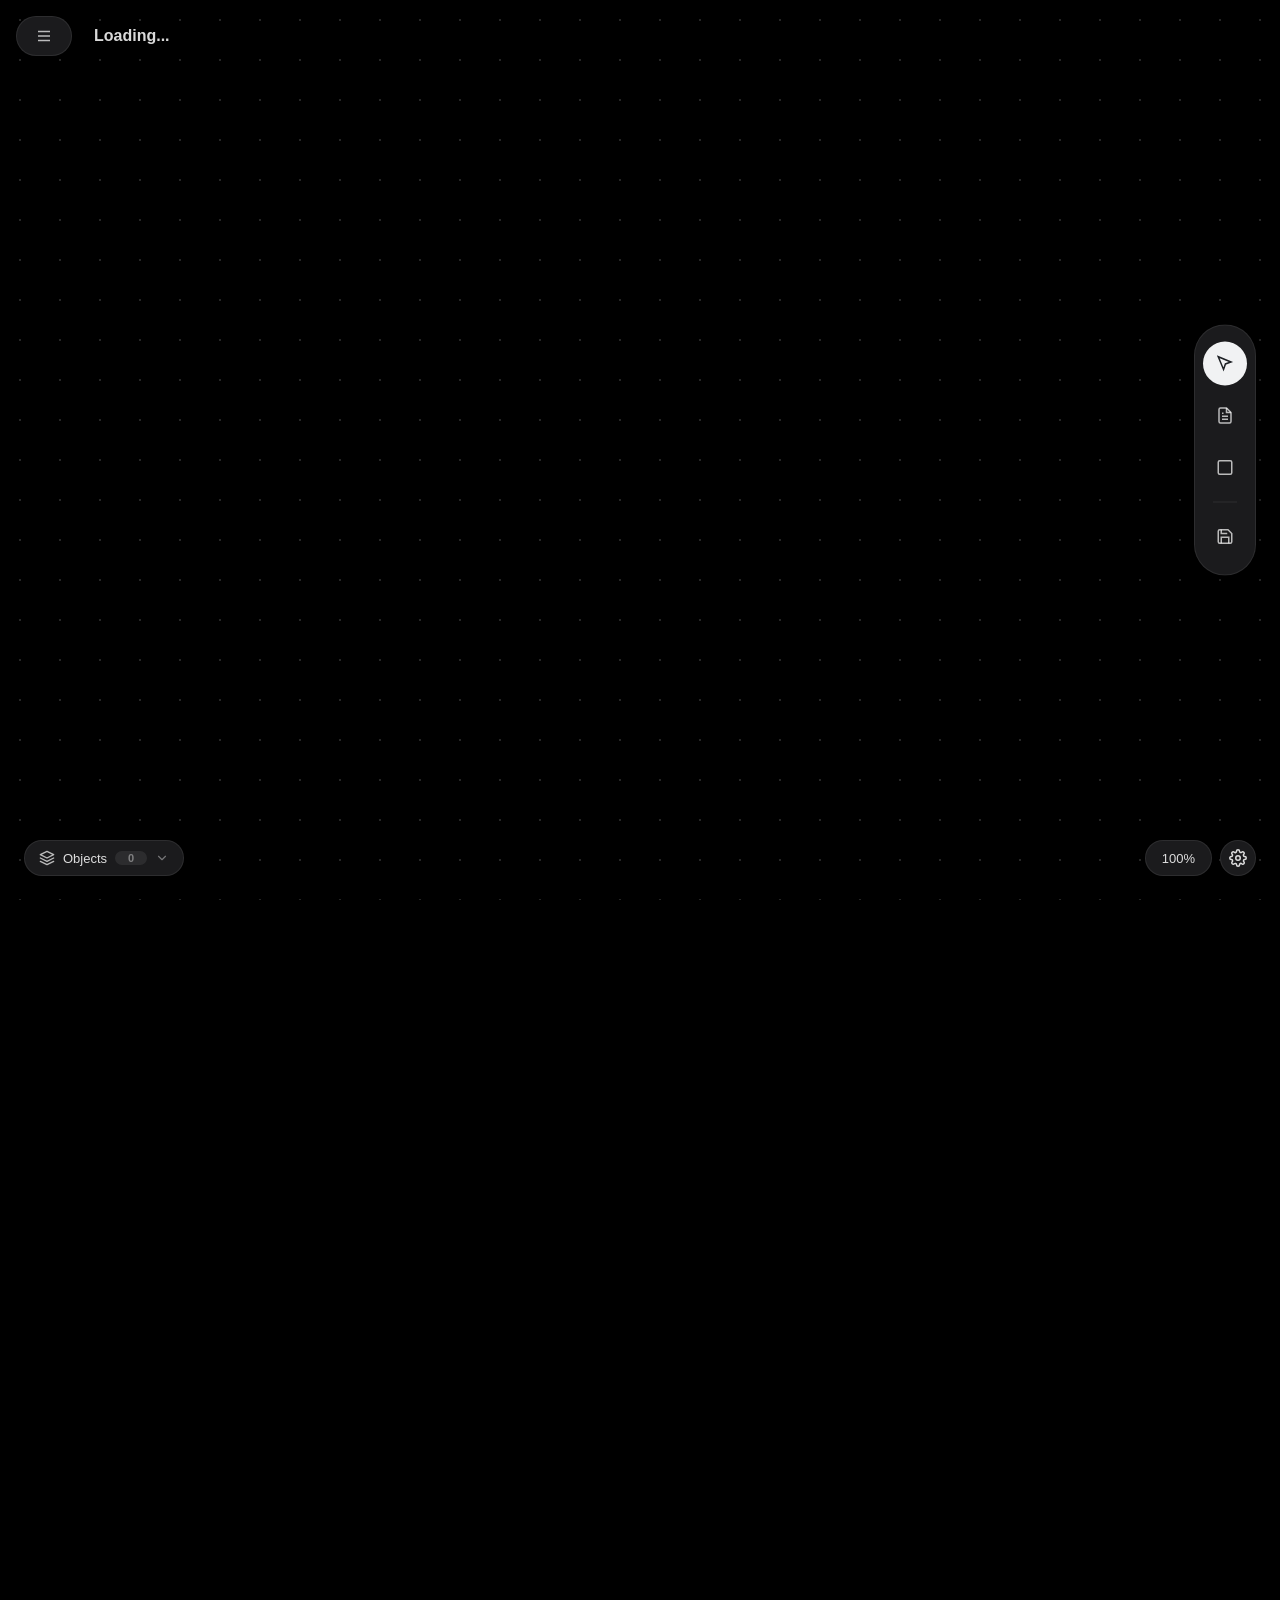
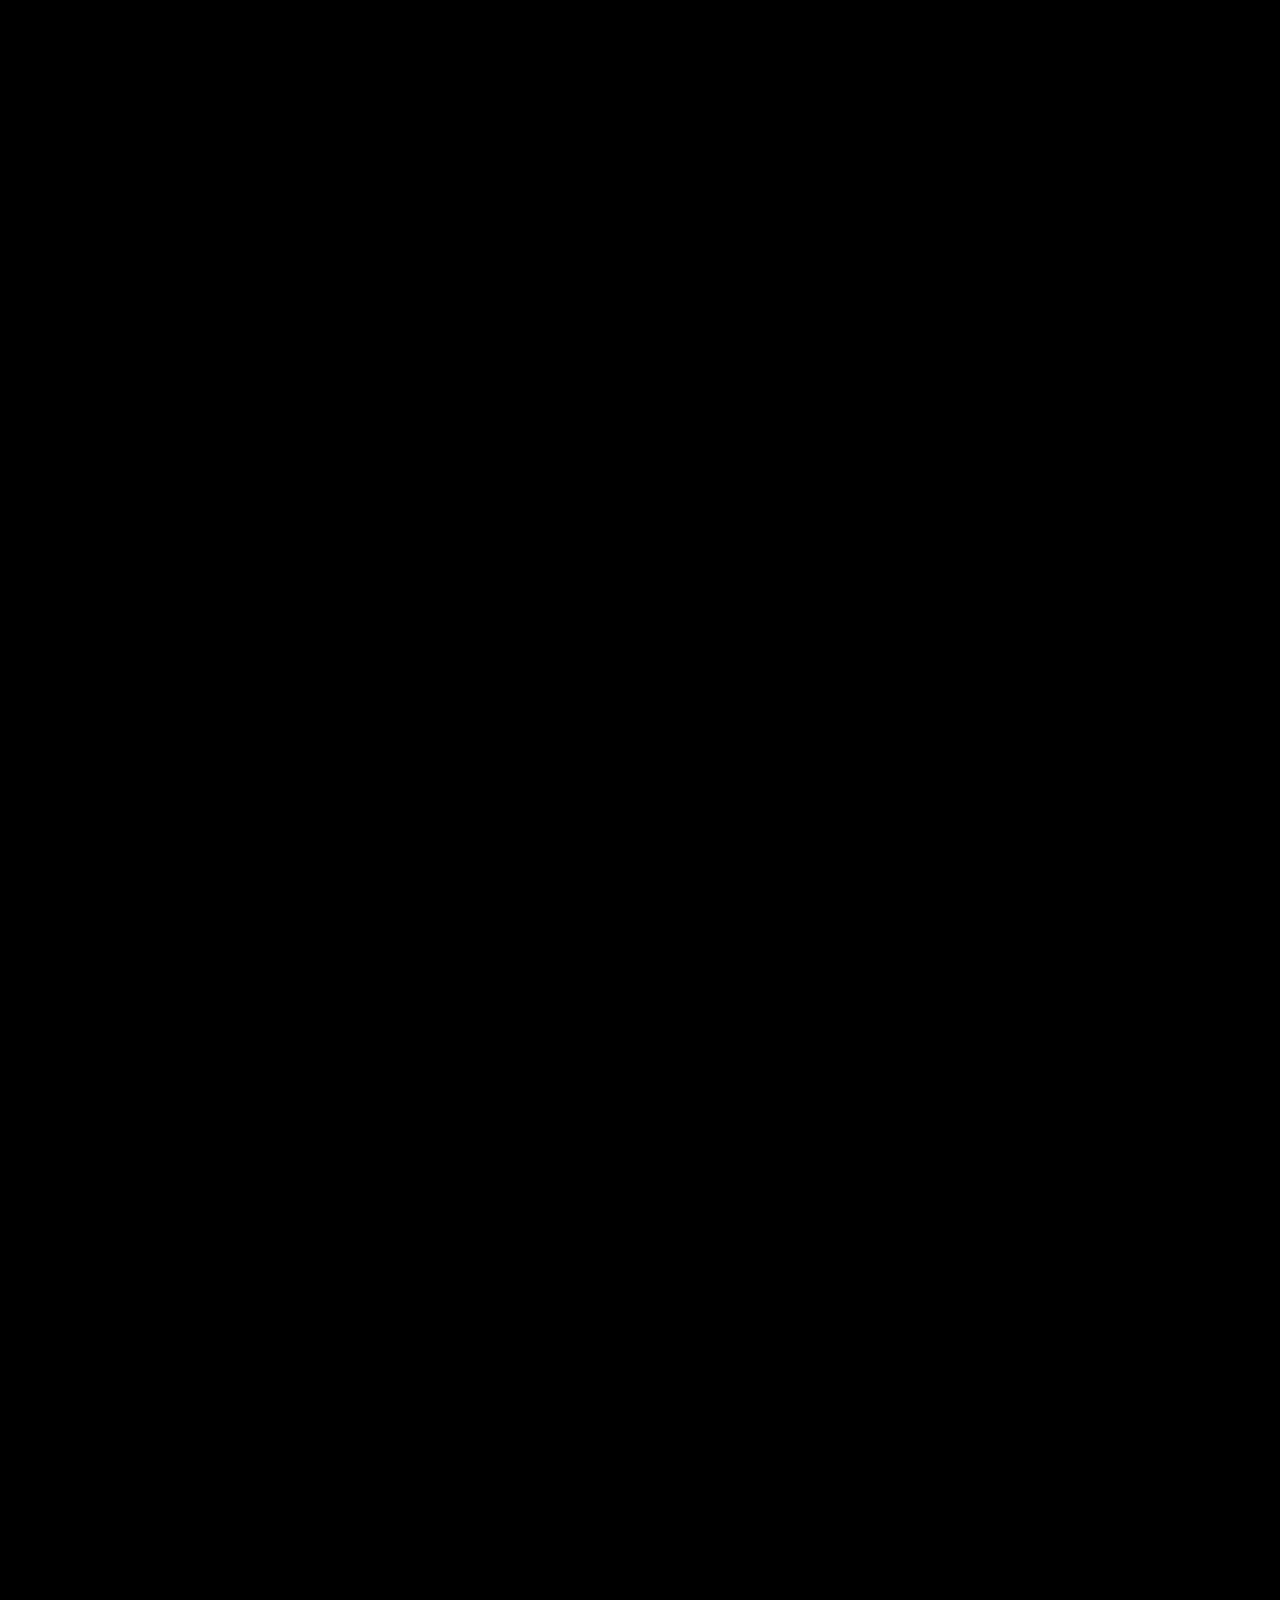
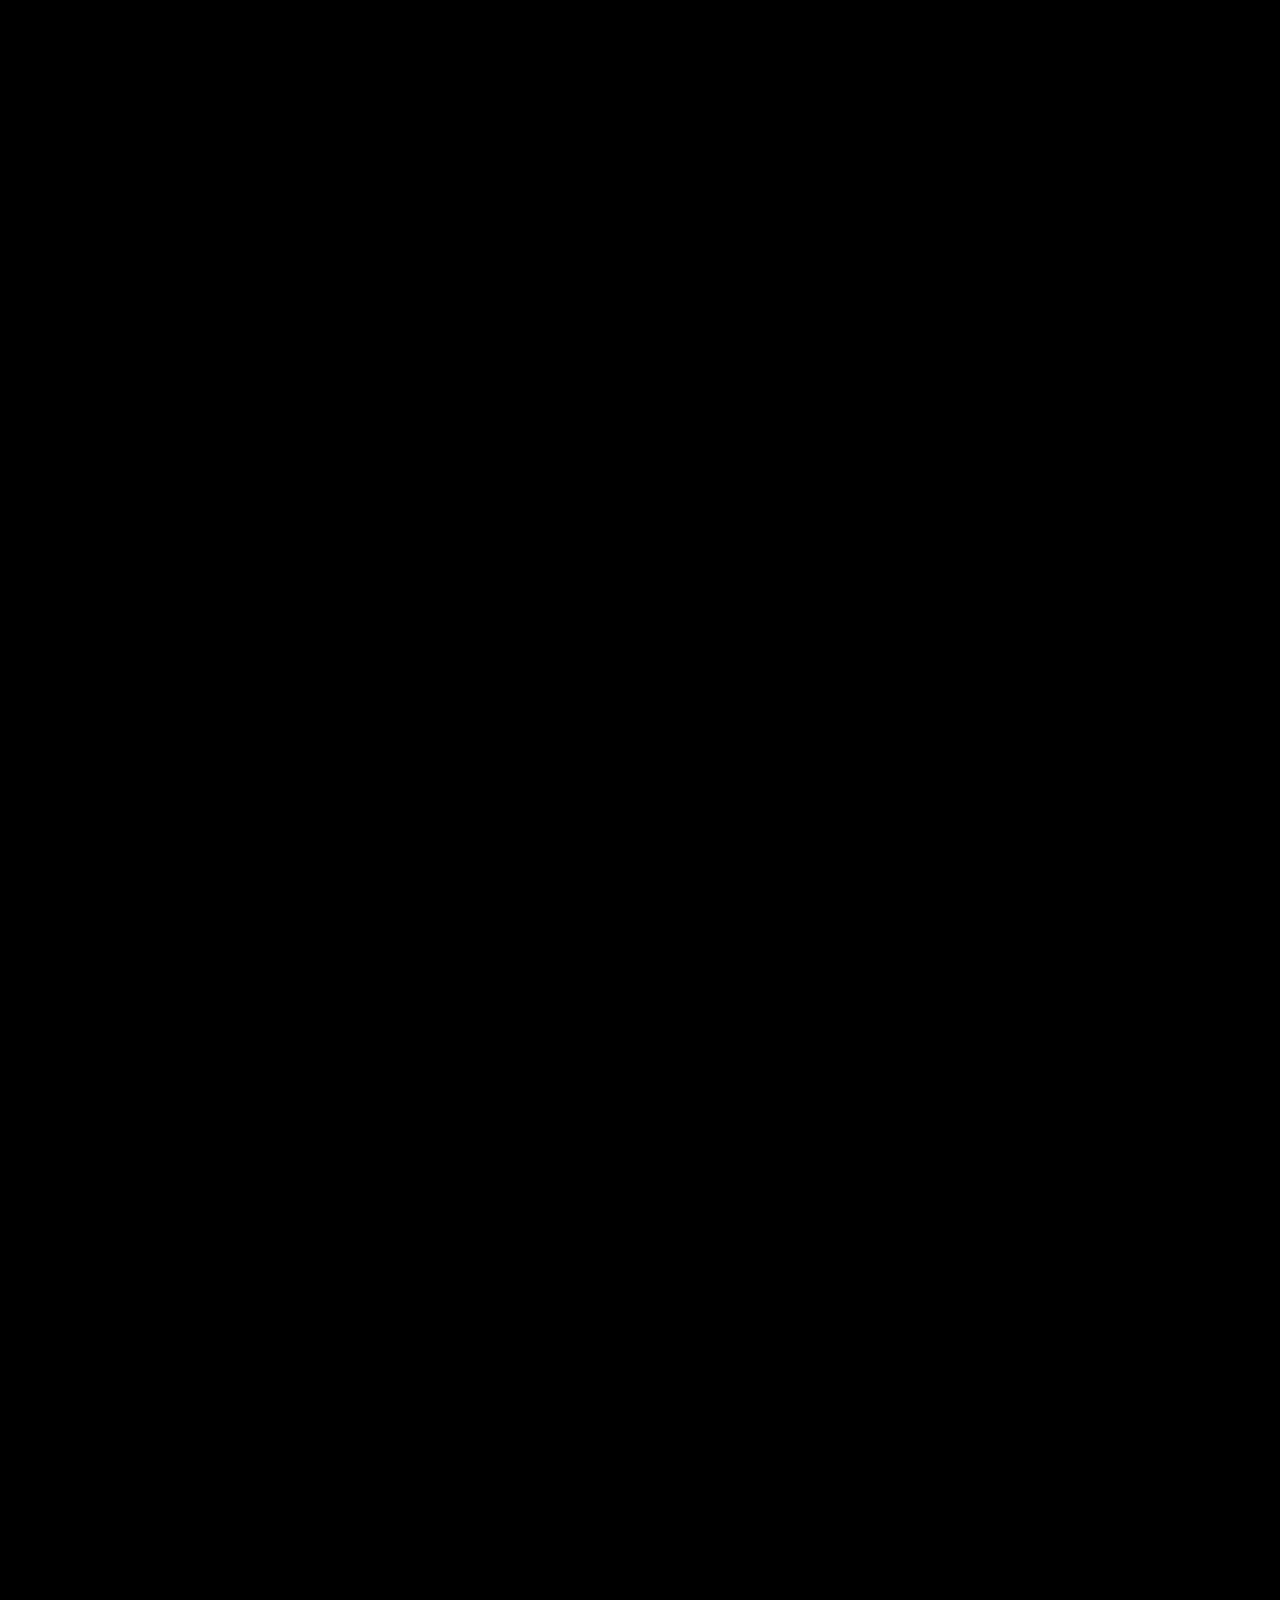
==== client/index.html @ af8af917 "refactor project add server (ps1)" ====
<!DOCTYPE html>
<html lang="en">

<head>
    <meta charset="UTF-8">
    <meta name="viewport" content="width=device-width, initial-scale=1.0">
    <title>Just a board</title>
    <link rel="stylesheet" href="css/tokens.css">
    <link rel="stylesheet" href="css/base.css">
    <link rel="stylesheet" href="css/widgets.css">
    <link rel="stylesheet" href="css/toolbar.css">
    <link rel="stylesheet" href="css/sidebar.css">
    <link rel="stylesheet" href="css/bottombar.css">
    <link rel="stylesheet" href="css/objectlist.css">
</head>

<body>
    <div id="viewport">
        <div id="world"></div>
    </div>
    <script type="module" src="app/main.js"></script>
</body>

</html>
---- client/css/tokens.css ----
/* ============================
   DESIGN TOKENS
   Hệ màu HSL thống nhất toàn dự án.
   ============================ */

:root {
  /* --- Semantic Tokens (Dark - Default) --- */
  --color-bg: hsl(0, 0%, 0%);
  --color-surface: hsl(240, 5%, 11%);
  --color-border: hsla(0, 0%, 100%, 0.08);
  --color-text: hsla(0, 0%, 100%, 0.85);
  --color-text-muted: hsla(0, 0%, 100%, 0.4);
  --color-icon: hsla(0, 0%, 100%, 0.7);
  --color-hover: hsla(0, 0%, 100%, 0.08);
  --color-active: hsl(210, 6%, 95%);
  --color-active-fg: hsl(210, 11%, 13%);
  --color-accent: hsl(217, 89%, 61%);
  --color-danger: hsl(0, 100%, 66%);
  --grid-dot: hsla(0, 0%, 100%, 0.15);
}

[data-theme="light"] {
  --color-bg: hsl(210, 17%, 98%);
  --color-surface: hsla(0, 0%, 100%, 0.95);
  --color-border: hsla(0, 0%, 0%, 0.08);
  --color-text: hsl(210, 11%, 13%);
  --color-text-muted: hsla(0, 0%, 0%, 0.35);
  --color-icon: hsl(213, 5%, 39%);
  --color-hover: hsla(0, 0%, 0%, 0.05);
  --color-active: hsl(210, 11%, 13%);
  --color-active-fg: hsl(0, 0%, 100%);
  --color-accent: hsl(217, 89%, 61%);
  --color-danger: hsl(0, 100%, 66%);
  --grid-dot: hsla(0, 0%, 0%, 0.15);
}
---- client/css/base.css ----
/* ============================
   BASE — Reset, Layout, Viewport
   ============================ */

body,
html {
  margin: 0;
  padding: 0;
  width: 100%;
  height: 100%;
  overflow: hidden;
  background-color: var(--color-bg);
  font-family: -apple-system, BlinkMacSystemFont, "Segoe UI", sans-serif;
}

#viewport {
  width: 100vw;
  height: 100vh;
  position: relative;
  cursor: grab;
}

#viewport:active {
  cursor: grabbing;
}

#world {
  position: absolute;
  top: 0;
  left: 0;
  width: 5000px;
  height: 5000px;
  background-image: radial-gradient(var(--grid-dot) 1px, transparent 1px);
  background-size: 40px 40px;
  transform-origin: 0 0;
  will-change: transform;
}

/* --- Widget chung --- */
.board-object {
  position: absolute;
  will-change: transform;
}

/* --- Cursor Modes --- */
#viewport.mode-create {
  cursor: crosshair;
}
#viewport.mode-create:active {
  cursor: crosshair;
}
---- client/css/widgets.css ----
/* ============================
   WIDGETS — Note, Image, Shape
   ============================ */

.note-widget {
  padding: 15px;
  background: var(--color-surface);
  color: var(--color-text);
  border: 1px solid var(--color-border);
  box-shadow: 2px 2px 10px rgba(0, 0, 0, 0.1);
}

.image-widget {
  box-shadow: 2px 2px 10px rgba(0, 0, 0, 0.1);
}

.shape-widget {
  width: 200px;
  height: 150px;
  background: hsla(212, 100%, 70%, 0.12);
  border: 2px dashed hsla(212, 100%, 70%, 0.5);
  border-radius: 8px;
  z-index: 0;
}
---- client/css/toolbar.css ----
/* ============================
   HUD — Floating Toolbar
   ============================ */

.toolbar-container {
  position: fixed;
  right: 24px;
  top: 50%;
  transform: translateY(-50%);
  z-index: 9999;
}

.toolbar-panel {
  display: flex;
  flex-direction: column;
  gap: 8px;
  padding: 16px 8px;
  background: var(--color-surface);
  border: 1px solid var(--color-border);
  border-radius: 40px;
  box-shadow: 0 4px 24px rgba(0, 0, 0, 0.4);
}

.toolbar-divider {
  width: 24px;
  height: 1px;
  background: var(--color-border);
  margin: 4px auto;
}

.tool-btn {
  position: relative;
  width: 44px;
  height: 44px;
  border-radius: 50%;
  border: none;
  background: transparent;
  color: var(--color-icon);
  cursor: pointer;
  display: flex;
  align-items: center;
  justify-content: center;
  transition: all 0.15s ease;
}
.tool-btn:hover {
  background: var(--color-hover);
  color: var(--color-text);
}
.tool-btn.active {
  background: var(--color-active);
  color: var(--color-active-fg);
}

/* --- Tooltip --- */
.tool-tooltip {
  position: absolute;
  right: calc(100% + 14px);
  top: 50%;
  transform: translateY(-50%) scale(0.9);
  padding: 6px 10px;
  background: var(--color-surface);
  border: 1px solid var(--color-border);
  border-radius: 6px;
  color: var(--color-text);
  font-size: 13px;
  white-space: nowrap;
  opacity: 0;
  pointer-events: none;
  transition: all 0.15s cubic-bezier(0.4, 0, 0.2, 1);
  box-shadow: 0 4px 12px rgba(0, 0, 0, 0.5);
  display: flex;
  align-items: center;
  gap: 6px;
}

.tool-tooltip::after {
  content: "";
  position: absolute;
  right: -5px;
  top: 50%;
  transform: translateY(-50%);
  border-width: 5px 0 5px 5px;
  border-style: solid;
  border-color: transparent transparent transparent var(--color-surface);
  z-index: 2;
}
.tool-tooltip::before {
  content: "";
  position: absolute;
  right: -6px;
  top: 50%;
  transform: translateY(-50%);
  border-width: 6px 0 6px 6px;
  border-style: solid;
  border-color: transparent transparent transparent var(--color-border);
  z-index: 1;
}

.tool-btn:hover .tool-tooltip {
  opacity: 1;
  transform: translateY(-50%) scale(1);
}

.tool-tooltip span {
  color: var(--color-accent);
  font-weight: 600;
}
---- client/css/sidebar.css ----
/* ============================
   HUD — Top Nav & Sidebar
   ============================ */

.top-nav-container {
  position: fixed;
  top: 16px;
  left: 16px;
  display: flex;
  align-items: center;
  gap: 16px;
  z-index: 9998;
}

.sidebar-toggle-btn {
  width: 56px;
  height: 40px;
  border-radius: 20px;
  background: var(--color-surface);
  border: 1px solid var(--color-border);
  color: var(--color-icon);
  cursor: pointer;
  display: flex;
  align-items: center;
  justify-content: center;
  transition: background 0.15s ease;
}
.sidebar-toggle-btn:hover {
  background: var(--color-hover);
}

/* --- Board Title --- */
.board-title-group {
  display: flex;
  align-items: center;
  gap: 8px;
  position: relative;
}

.board-title-text {
  font-weight: 700;
  font-size: 16px;
  color: var(--color-text);
  cursor: pointer;
  padding: 4px 6px;
  border-radius: 6px;
  transition: background 0.15s ease;
}
.board-title-text:hover {
  background: var(--color-hover);
}

.board-title-input {
  font-weight: 700;
  font-size: 16px;
  color: var(--color-text);
  background: transparent;
  border: none;
  outline: none;
  padding: 4px 6px;
  border-radius: 2px 2px 0 0;
  border-bottom: 2px solid var(--color-accent);
  min-width: 140px;
  width: max-content;
}

.board-rename-btn {
  width: 32px;
  height: 32px;
  border-radius: 50%;
  background: var(--color-surface);
  border: none;
  color: var(--color-icon);
  cursor: pointer;
  display: flex;
  align-items: center;
  justify-content: center;
  opacity: 0;
  pointer-events: none;
  transition: all 0.15s ease;
  position: relative;
}
.board-title-group:hover .board-rename-btn {
  opacity: 1;
  pointer-events: auto;
}
.board-rename-btn:hover {
  background: var(--color-hover);
}

/* --- Rename Tooltip --- */
.rename-tooltip {
  position: absolute;
  top: calc(100% + 8px);
  left: 50%;
  transform: translateX(-50%) translateY(5px);
  background: var(--color-surface);
  border: 1px solid var(--color-border);
  color: var(--color-text);
  padding: 6px 10px;
  border-radius: 6px;
  font-size: 13px;
  white-space: nowrap;
  opacity: 0;
  pointer-events: none;
  transition: all 0.15s ease;
  z-index: 100;
  box-shadow: 0 4px 12px rgba(0, 0, 0, 0.5);
}
.rename-tooltip::after {
  content: "";
  position: absolute;
  top: -5px;
  left: 50%;
  transform: translateX(-50%);
  border-left: 5px solid transparent;
  border-right: 5px solid transparent;
  border-bottom: 5px solid var(--color-surface);
  z-index: 2;
}
.rename-tooltip::before {
  content: "";
  position: absolute;
  top: -6px;
  left: 50%;
  transform: translateX(-50%);
  border-left: 6px solid transparent;
  border-right: 6px solid transparent;
  border-bottom: 6px solid var(--color-border);
  z-index: 1;
}
.board-rename-btn:hover .rename-tooltip {
  opacity: 1;
  transform: translateX(-50%) translateY(0);
}

/* --- Overlay --- */
.sidebar-overlay {
  position: fixed;
  inset: 0;
  z-index: 9999;
  opacity: 0;
  pointer-events: none;
}
.sidebar-overlay.open {
  pointer-events: auto;
}

/* --- Dropdown Panel --- */
.sidebar {
  position: fixed;
  top: 64px;
  left: 16px;
  width: 280px;
  height: auto;
  max-height: calc(100vh - 80px);
  background: var(--color-surface);
  border: 1px solid var(--color-border);
  border-radius: 12px;
  z-index: 10000;
  transform: scale(0.95);
  transform-origin: top left;
  opacity: 0;
  pointer-events: none;
  transition:
    transform 0.15s ease-out,
    opacity 0.15s ease-out;
  box-sizing: border-box;
  overflow-y: auto;
  display: flex;
  flex-direction: column;
  padding: 8px;
  box-shadow: 0 8px 32px rgba(0, 0, 0, 0.5);
}
.sidebar.open {
  transform: scale(1);
  opacity: 1;
  pointer-events: auto;
}

/* --- Create Button --- */
.sidebar-create-btn {
  display: flex;
  align-items: center;
  gap: 12px;
  padding: 10px 12px;
  background: transparent;
  color: var(--color-text);
  border: none;
  border-radius: 8px;
  cursor: pointer;
  font-size: 14px;
  transition: all 0.15s ease;
  text-align: left;
}
.sidebar-create-btn:hover {
  background: var(--color-hover);
}
.sidebar-create-btn svg {
  color: var(--color-icon);
}

.sidebar-divider-horiz {
  height: 1px;
  background: var(--color-border);
  margin: 6px 8px;
}

/* --- Board List --- */
.board-list {
  display: flex;
  flex-direction: column;
}

.board-item {
  display: flex;
  align-items: center;
  justify-content: space-between;
  padding: 10px 12px;
  border-radius: 8px;
  cursor: pointer;
  transition: background 0.15s ease;
}
.board-item:hover {
  background: var(--color-hover);
}
.board-item.active {
  background: hsla(0, 0%, 100%, 0.1);
}

.board-item-info {
  display: flex;
  align-items: center;
  gap: 12px;
  min-width: 0;
  flex: 1;
}
.board-icon {
  color: var(--color-text-muted);
  display: flex;
}
.board-item.active .board-icon {
  color: var(--color-text);
}

.board-name {
  font-size: 14px;
  color: var(--color-text);
  white-space: nowrap;
  overflow: hidden;
  text-overflow: ellipsis;
}
.board-item.active .board-name {
  font-weight: 600;
}

.board-delete {
  width: 28px;
  height: 28px;
  border: none;
  background: transparent;
  color: var(--color-text-muted);
  cursor: pointer;
  border-radius: 6px;
  display: flex;
  align-items: center;
  justify-content: center;
  opacity: 0;
  transition: all 0.15s ease;
  flex-shrink: 0;
}
.board-item:hover .board-delete {
  opacity: 1;
}
.board-delete:hover {
  background: hsla(0, 100%, 66%, 0.15);
  color: var(--color-danger);
}
---- client/css/bottombar.css ----
/* ============================
   HUD — Bottom Controls
   ============================ */

.bottom-controls {
  position: fixed;
  bottom: 24px;
  right: 24px;
  display: flex;
  align-items: center;
  gap: 8px;
  z-index: 9998;
}

.bottom-btn {
  height: 36px;
  padding: 0 16px;
  border-radius: 18px;
  background: var(--color-surface);
  border: 1px solid var(--color-border);
  color: var(--color-text);
  font-size: 13px;
  font-weight: 500;
  display: flex;
  align-items: center;
  justify-content: center;
  cursor: pointer;
  transition: all 0.15s ease;
  box-shadow: 0 4px 12px rgba(0, 0, 0, 0.15);
}
.bottom-btn.icon-only {
  width: 36px;
  padding: 0;
}
.bottom-btn:hover {
  background: var(--color-hover);
}

/* --- Zoom Dropdown --- */
.zoom-dropdown {
  position: absolute;
  bottom: calc(100% + 12px);
  right: 0;
  width: max-content;
  min-width: 140px;
  background: var(--color-surface);
  border: 1px solid var(--color-border);
  border-radius: 12px;
  padding: 8px;
  box-shadow: 0 8px 32px rgba(0, 0, 0, 0.3);
  display: flex;
  flex-direction: column;
  opacity: 0;
  pointer-events: none;
  transform: translateY(10px) scale(0.95);
  transform-origin: bottom right;
  transition: all 0.15s ease;
}
.zoom-dropdown.open {
  opacity: 1;
  pointer-events: auto;
  transform: translateY(0) scale(1);
}

.zoom-item {
  display: flex;
  align-items: center;
  justify-content: flex-start;
  padding: 8px 12px;
  border-radius: 6px;
  color: var(--color-text);
  font-size: 13px;
  cursor: pointer;
  transition: background 0.15s ease;
}
.zoom-item:hover {
  background: var(--color-hover);
}

/* --- Settings Dropdown --- */
.settings-dropdown {
  position: absolute;
  bottom: calc(100% + 12px);
  right: 0;
  width: 260px;
  background: var(--color-surface);
  border: 1px solid var(--color-border);
  border-radius: 12px;
  padding: 16px;
  box-shadow: 0 8px 32px rgba(0, 0, 0, 0.3);
  display: flex;
  flex-direction: column;
  gap: 16px;
  opacity: 0;
  pointer-events: none;
  transform: translateY(10px) scale(0.95);
  transform-origin: bottom right;
  transition: all 0.15s ease;
  z-index: 10000;
}
.settings-dropdown.open {
  opacity: 1;
  pointer-events: auto;
  transform: translateY(0) scale(1);
}

.settings-header {
  font-size: 14px;
  font-weight: 600;
  color: var(--color-text);
  padding-bottom: 8px;
  border-bottom: 1px solid var(--color-border);
}

/* --- Settings Row --- */
.settings-row {
  display: flex;
  align-items: center;
  justify-content: space-between;
  gap: 12px;
}
.settings-row label {
  font-size: 13px;
  color: var(--color-text);
  cursor: pointer;
  flex: 1;
}

/* --- Toggle Switch --- */
.settings-toggle {
  position: relative;
  display: inline-block;
  width: 36px !important;
  height: 20px;
  flex: 0 0 36px !important;
  margin-left: auto;
}
.settings-toggle input {
  opacity: 0;
  width: 0;
  height: 0;
}
.toggle-slider {
  position: absolute;
  cursor: pointer;
  inset: 0;
  background-color: var(--color-border);
  transition: 0.2s;
  border-radius: 20px;
}
.toggle-slider::before {
  position: absolute;
  content: "";
  height: 14px;
  width: 14px;
  left: 3px;
  bottom: 3px;
  background-color: var(--color-text);
  transition: 0.2s;
  border-radius: 50%;
}
.settings-toggle input:checked + .toggle-slider {
  background-color: var(--color-accent);
}
.settings-toggle input:checked + .toggle-slider::before {
  transform: translateX(16px);
  background-color: #fff;
}

/* --- Range Slider --- */
.settings-control-group {
  display: flex;
  flex-direction: column;
  gap: 6px;
  transition: opacity 0.2s ease;
}
.settings-control-group.disabled {
  opacity: 0.35;
  pointer-events: none;
}
.settings-control-header {
  display: flex;
  justify-content: space-between;
  font-size: 12px;
  color: var(--color-text-muted);
}
.settings-slider {
  -webkit-appearance: none;
  width: 100%;
  height: 4px;
  border-radius: 2px;
  background: var(--color-border);
  outline: none;
}
.settings-slider::-webkit-slider-thumb {
  -webkit-appearance: none;
  appearance: none;
  width: 12px;
  height: 12px;
  border-radius: 50%;
  background: var(--color-accent);
  cursor: pointer;
}
.settings-slider::-moz-range-thumb {
  width: 12px;
  height: 12px;
  border-radius: 50%;
  background: var(--color-accent);
  cursor: pointer;
  border: none;
}

/* --- Hide Grid --- */
#world.hide-grid {
  background-image: none !important;
}
---- client/css/objectlist.css ----
/* ============================
   HUD — Object List
   ============================ */

/* --- Container --- */
.objlist {
  position: fixed;
  bottom: 24px;
  left: 24px;
  z-index: 9998;
  display: flex;
  flex-direction: column;
  align-items: flex-start;
}

/* --- Trigger Button (pill) --- */
.objlist-trigger {
  display: flex;
  align-items: center;
  gap: 8px;
  height: 36px;
  padding: 0 14px;
  border-radius: 18px;
  background: var(--color-surface);
  border: 1px solid var(--color-border);
  color: var(--color-text);
  font-size: 13px;
  font-weight: 500;
  cursor: pointer;
  transition: all 0.15s ease;
  box-shadow: 0 4px 12px rgba(0, 0, 0, 0.15);
}
.objlist-trigger:hover {
  background: var(--color-hover);
}
.objlist-trigger-icon {
  display: flex;
  color: var(--color-icon);
}
.objlist-trigger-label {
  user-select: none;
}
.objlist-trigger-count {
  font-size: 11px;
  font-weight: 600;
  color: var(--color-text-muted);
  background: var(--color-hover);
  padding: 1px 7px;
  border-radius: 10px;
  min-width: 18px;
  text-align: center;
}
.objlist-trigger-chevron {
  display: flex;
  color: var(--color-text-muted);
  transition: transform 0.2s ease;
}

/* Chevron flip khi mở */
.objlist.open .objlist-trigger-chevron {
  transform: rotate(180deg);
}
/* Trigger active khi mở */
.objlist.open .objlist-trigger {
  background: var(--color-active);
  color: var(--color-active-fg);
  border-color: transparent;
}
.objlist.open .objlist-trigger-icon,
.objlist.open .objlist-trigger-chevron {
  color: var(--color-active-fg);
}
.objlist.open .objlist-trigger-count {
  background: hsla(0, 0%, 100%, 0.15);
  color: var(--color-active-fg);
}

/* --- Panel (dropdown mở lên trên) --- */
.objlist-panel {
  position: absolute;
  bottom: calc(100% + 8px);
  left: 0;
  width: 260px;
  max-height: 320px;
  background: var(--color-surface);
  border: 1px solid var(--color-border);
  border-radius: 12px;
  padding: 8px;
  box-shadow: 0 8px 32px rgba(0, 0, 0, 0.3);
  overflow-y: auto;
  opacity: 0;
  pointer-events: none;
  transform: translateY(10px) scale(0.95);
  transform-origin: bottom left;
  transition: all 0.15s ease;
}
.objlist.open .objlist-panel {
  opacity: 1;
  pointer-events: auto;
  transform: translateY(0) scale(1);
}

/* --- Items --- */
.objlist-item {
  display: flex;
  align-items: center;
  gap: 10px;
  padding: 8px 10px;
  border-radius: 6px;
  cursor: pointer;
  transition: background 0.1s ease;
}
.objlist-item:hover {
  background: var(--color-hover);
}
.objlist-item-icon {
  display: flex;
  flex-shrink: 0;
  color: var(--color-icon);
}
.objlist-item-label {
  font-size: 13px;
  color: var(--color-text);
  white-space: nowrap;
  overflow: hidden;
  text-overflow: ellipsis;
}

/* --- Empty State --- */
.objlist-empty {
  padding: 16px 10px;
  text-align: center;
  font-size: 13px;
  color: var(--color-text-muted);
}

/* --- Widget Highlight (khi click item trong list) --- */
@keyframes widget-pulse {
  0% {
    box-shadow: 0 0 0 0 hsla(217, 89%, 61%, 0.5);
  }
  70% {
    box-shadow: 0 0 0 8px hsla(217, 89%, 61%, 0);
  }
  100% {
    box-shadow: 0 0 0 0 hsla(217, 89%, 61%, 0);
  }
}
.widget-highlight {
  animation: widget-pulse 0.6s ease 2;
  outline: 2px solid var(--color-accent);
  outline-offset: 2px;
  z-index: 999;
}
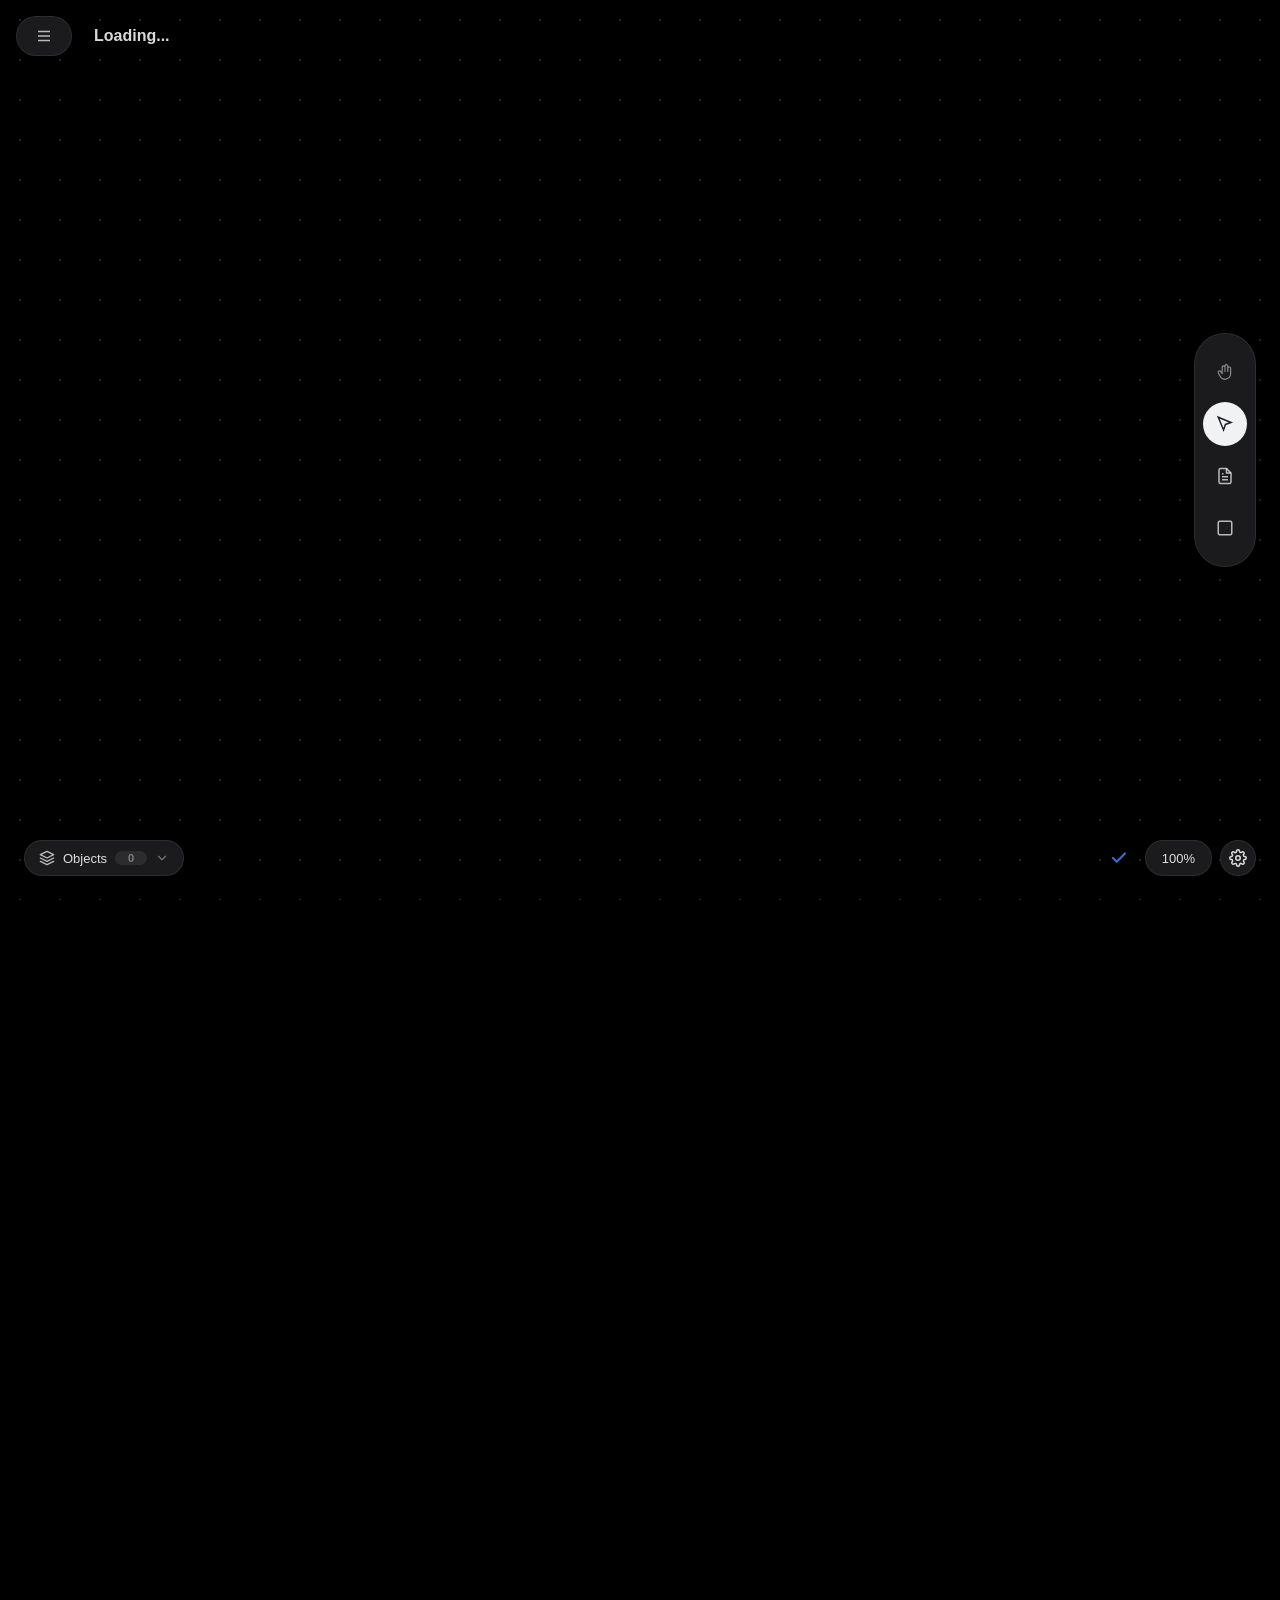
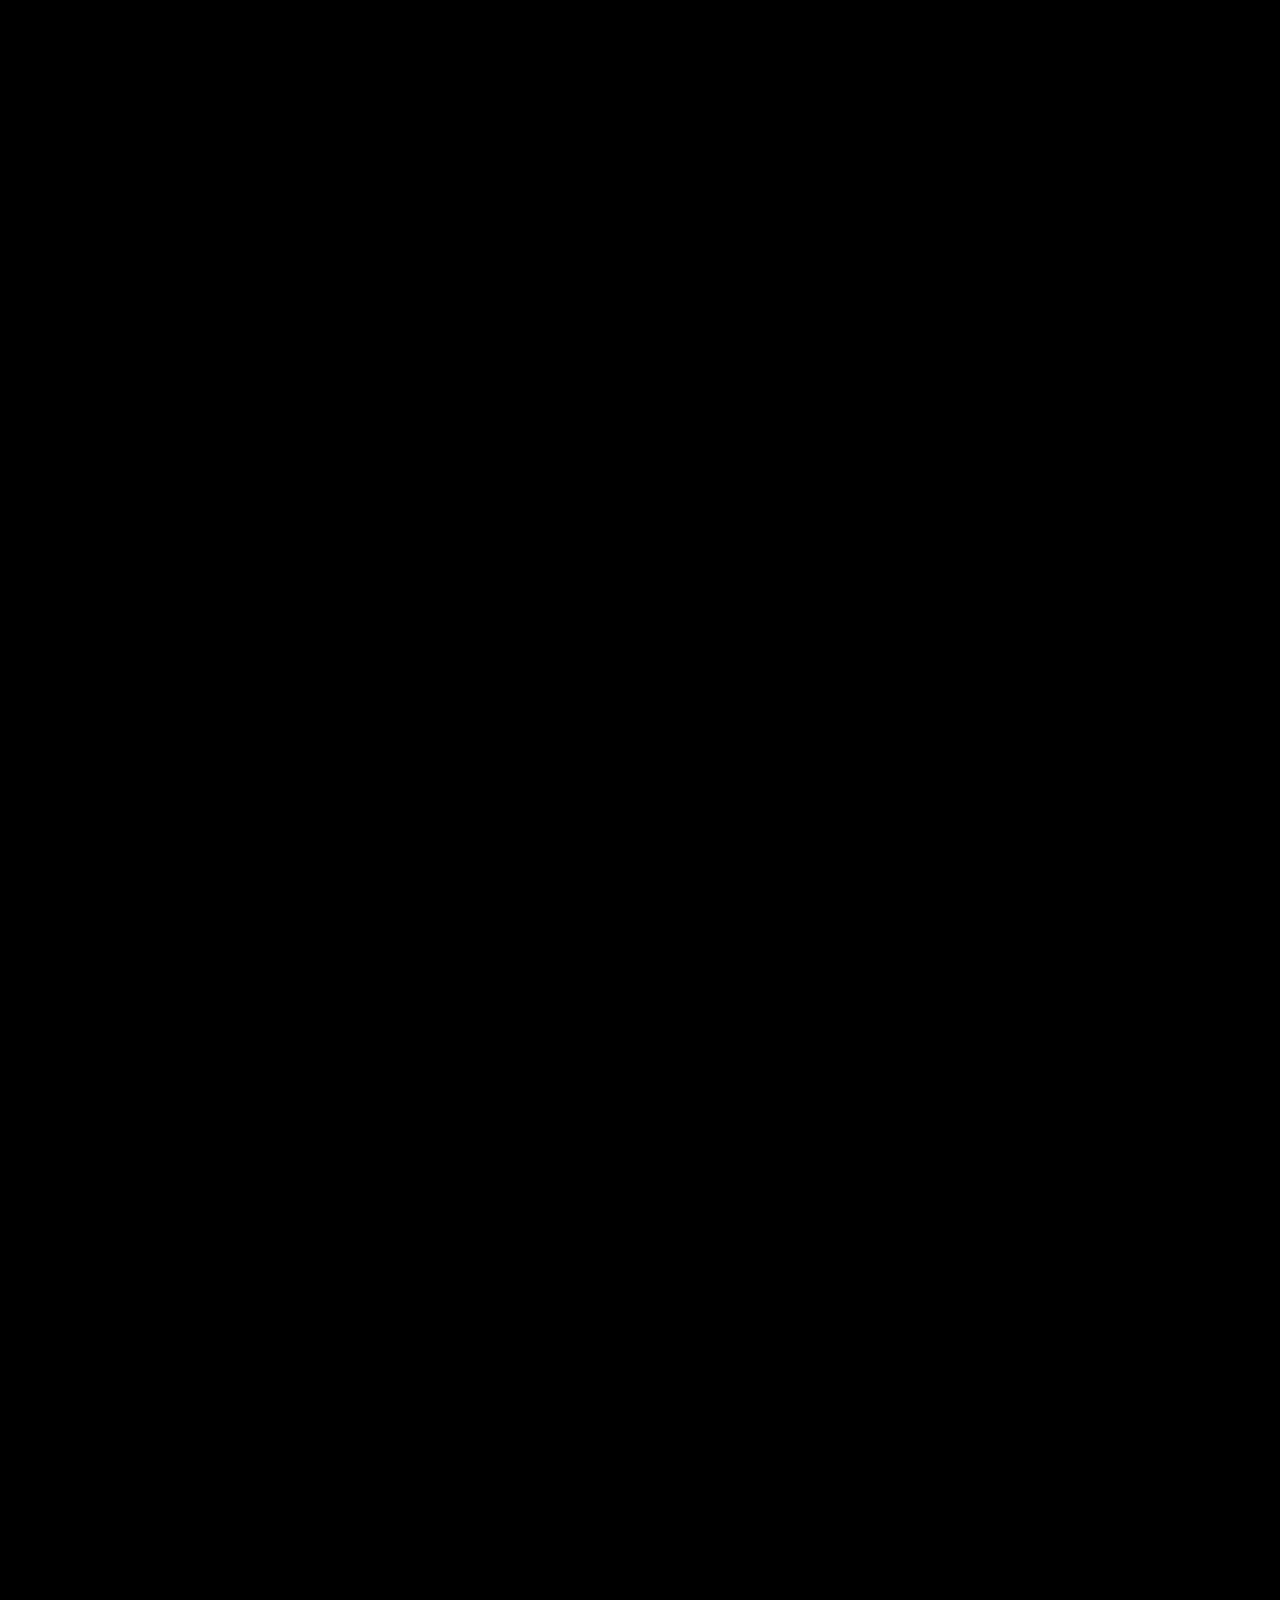
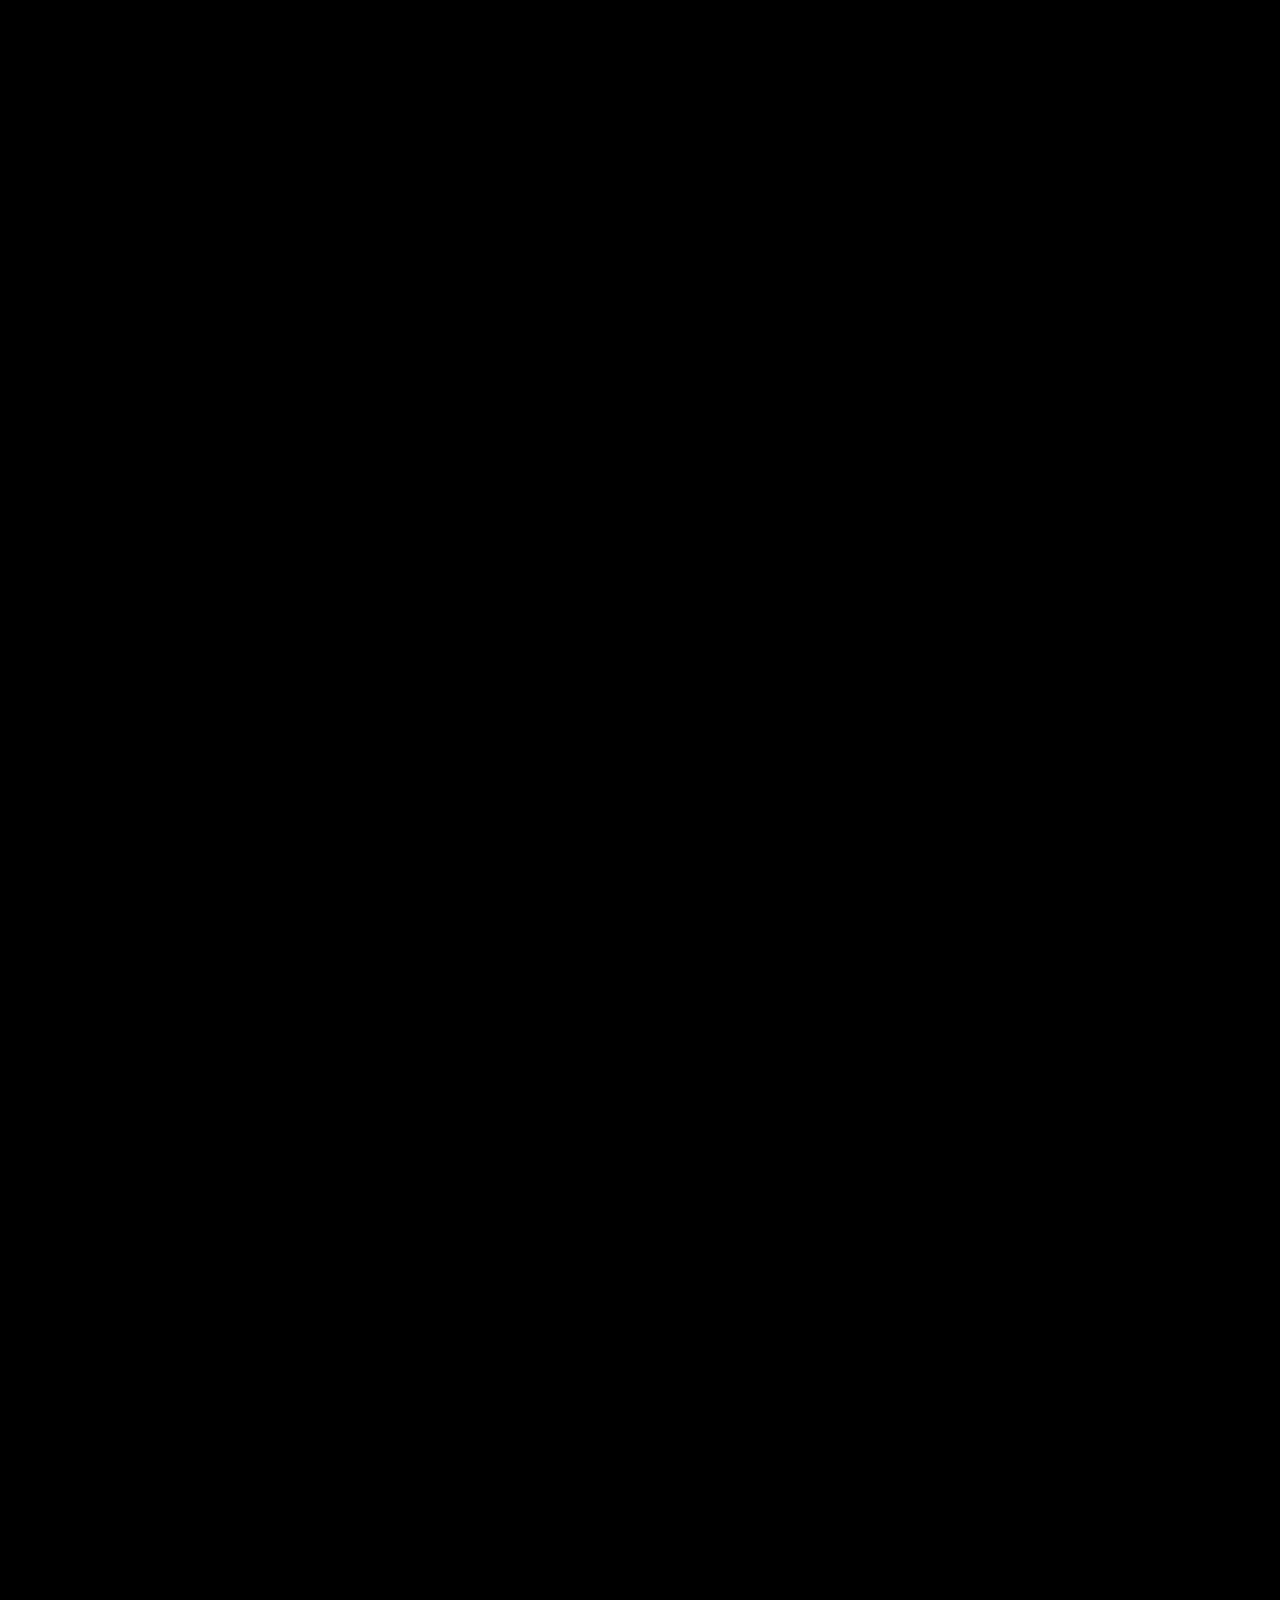
==== commit f0d460d3: "feat: overhaul selection interactions, draft save flow, and HUD behavior - add per-board draft persi" ====
--- a/client/index.html
+++ b/client/index.html
@@ -1,24 +1,25 @@
-<!DOCTYPE html>
+<!doctype html>
 <html lang="en">
+  <head>
+    <meta charset="UTF-8" />
+    <meta name="viewport" content="width=device-width, initial-scale=1.0" />
+    <title>Just a board</title>
+    <link rel="icon" type="image/svg+xml" href="icon.svg" />
+    <link rel="manifest" href="manifest.json" />
+    <link rel="stylesheet" href="css/tokens.css" />
+    <link rel="stylesheet" href="css/base.css" />
+    <link rel="stylesheet" href="css/widgets.css" />
+    <link rel="stylesheet" href="css/toolbar.css" />
+    <link rel="stylesheet" href="css/sidebar.css" />
+    <link rel="stylesheet" href="css/bottombar.css" />
+    <link rel="stylesheet" href="css/objectlist.css" />
+    <link rel="stylesheet" href="css/interactions.css" />
+  </head>
 
-<head>
-    <meta charset="UTF-8">
-    <meta name="viewport" content="width=device-width, initial-scale=1.0">
-    <title>Just a board</title>
-    <link rel="stylesheet" href="css/tokens.css">
-    <link rel="stylesheet" href="css/base.css">
-    <link rel="stylesheet" href="css/widgets.css">
-    <link rel="stylesheet" href="css/toolbar.css">
-    <link rel="stylesheet" href="css/sidebar.css">
-    <link rel="stylesheet" href="css/bottombar.css">
-    <link rel="stylesheet" href="css/objectlist.css">
-</head>
-
-<body>
+  <body>
     <div id="viewport">
-        <div id="world"></div>
+      <div id="world"></div>
     </div>
     <script type="module" src="app/main.js"></script>
-</body>
-
-</html>+  </body>
+</html>
--- a/client/css/base.css
+++ b/client/css/base.css
@@ -17,11 +17,7 @@
   width: 100vw;
   height: 100vh;
   position: relative;
-  cursor: grab;
-}
-
-#viewport:active {
-  cursor: grabbing;
+  cursor: default;
 }
 
 #world {
@@ -43,9 +39,22 @@
 }
 
 /* --- Cursor Modes --- */
-#viewport.mode-create {
+#viewport[data-tool="select"] {
+  cursor: default;
+}
+
+#viewport[data-tool="note"] {
+  cursor: text;
+}
+
+#viewport[data-tool="shape"] {
   cursor: crosshair;
 }
-#viewport.mode-create:active {
-  cursor: crosshair;
+
+#viewport[data-interaction="pan"] {
+  cursor: grab;
 }
+
+#viewport[data-interaction="pan-active"] {
+  cursor: grabbing;
+}
--- a/client/css/widgets.css
+++ b/client/css/widgets.css
@@ -8,10 +8,12 @@
   color: var(--color-text);
   border: 1px solid var(--color-border);
   box-shadow: 2px 2px 10px rgba(0, 0, 0, 0.1);
+  overflow: auto;
 }
 
 .image-widget {
   box-shadow: 2px 2px 10px rgba(0, 0, 0, 0.1);
+  object-fit: cover;
 }
 
 .shape-widget {
--- a/client/css/toolbar.css
+++ b/client/css/toolbar.css
@@ -49,6 +49,19 @@
 .tool-btn.active {
   background: var(--color-active);
   color: var(--color-active-fg);
+}
+
+.tool-status-btn {
+  opacity: 0.72;
+  pointer-events: none;
+}
+
+.tool-status-btn.active {
+  opacity: 1;
+}
+
+.tool-status-btn.is-dragging {
+  transform: scale(0.96);
 }
 
 /* --- Tooltip --- */
--- a/client/css/bottombar.css
+++ b/client/css/bottombar.css
@@ -34,6 +34,21 @@
 }
 .bottom-btn:hover {
   background: var(--color-hover);
+}
+
+/* Save Indicator đặc thù (không nền) */
+#saveIndicatorBtn {
+  background: none;
+  border: none;
+  box-shadow: none;
+  opacity: 0.5;
+  transition: opacity 0.2s ease, transform 0.2s ease, color 0.2s ease;
+}
+
+#saveIndicatorBtn:hover {
+  background: none;
+  opacity: 1 !important;
+  transform: scale(1.1);
 }
 
 /* --- Zoom Dropdown --- */
--- a/client/css/interactions.css
+++ b/client/css/interactions.css
@@ -0,0 +1,201 @@
+.board-object {
+  box-sizing: border-box;
+}
+
+.board-object.is-selected,
+.board-object.is-primary-selection,
+.board-object.is-hovered {
+  outline: none;
+  box-shadow: none;
+}
+
+.note-widget {
+  white-space: pre-wrap;
+  user-select: none;
+}
+
+.note-widget.is-editing,
+.note-widget.is-editing:hover {
+  cursor: text;
+}
+
+.note-widget.is-editing {
+  user-select: text;
+}
+
+#viewport[data-tool="select"]:not([data-interaction="pan"]):not([data-interaction="pan-active"]) .board-object:hover {
+  cursor: move;
+}
+
+.selection-overlay {
+  display: none;
+  position: fixed;
+  inset: 0;
+  pointer-events: none;
+  z-index: 9997;
+  --selection-stroke: 2px;
+  --selection-stroke-half: 1px;
+  --selection-handle-size: 10px;
+}
+
+.selection-overlay.visible {
+  display: block;
+}
+
+.selection-boxes {
+  position: absolute;
+  inset: 0;
+}
+
+.selection-box {
+  position: absolute;
+  box-sizing: border-box;
+  border: var(--selection-stroke) solid var(--color-accent);
+  background: transparent;
+  pointer-events: none;
+}
+
+.selection-box.active-box {
+  z-index: 2;
+}
+
+.selection-box.hover-box {
+  z-index: 1;
+}
+
+.selection-box.single {
+  pointer-events: none;
+}
+
+.selection-box.multi-box {
+  background: transparent;
+}
+
+.selection-box.multi-box.resizable {
+  z-index: 1;
+}
+
+.selection-box.dragging,
+.selection-box.marquee-box {
+  border-style: dashed;
+}
+
+.selection-box.marquee-box {
+  z-index: 3;
+  background: color-mix(in srgb, var(--color-accent) 8%, transparent);
+}
+
+.selection-handle {
+  position: absolute;
+  width: var(--selection-handle-size);
+  height: var(--selection-handle-size);
+  min-width: 0;
+  min-height: 0;
+  padding: 0;
+  box-sizing: border-box;
+  display: block;
+  appearance: none;
+  -webkit-appearance: none;
+  border-radius: 1px;
+  border: var(--selection-stroke) solid var(--color-accent);
+  background: var(--color-active);
+  line-height: 0;
+  font-size: 0;
+  overflow: hidden;
+  pointer-events: auto;
+}
+
+.handle-nw {
+  top: 0;
+  left: 0;
+  transform: translate(calc(-50% - var(--selection-stroke-half)), calc(-50% - var(--selection-stroke-half)));
+  cursor: nwse-resize;
+}
+
+.handle-n {
+  top: 0;
+  left: 50%;
+  transform: translate(-50%, calc(-50% - var(--selection-stroke-half)));
+  cursor: ns-resize;
+}
+
+.handle-ne {
+  top: 0;
+  left: 100%;
+  transform: translate(calc(-50% + var(--selection-stroke-half)), calc(-50% - var(--selection-stroke-half)));
+  cursor: nesw-resize;
+}
+
+.handle-e {
+  top: 50%;
+  left: 100%;
+  transform: translate(calc(-50% + var(--selection-stroke-half)), -50%);
+  cursor: ew-resize;
+}
+
+.handle-se {
+  top: 100%;
+  left: 100%;
+  transform: translate(calc(-50% + var(--selection-stroke-half)), calc(-50% + var(--selection-stroke-half)));
+  cursor: nwse-resize;
+}
+
+.handle-s {
+  top: 100%;
+  left: 50%;
+  transform: translate(-50%, calc(-50% + var(--selection-stroke-half)));
+  cursor: ns-resize;
+}
+
+.handle-sw {
+  top: 100%;
+  left: 0;
+  transform: translate(calc(-50% - var(--selection-stroke-half)), calc(-50% + var(--selection-stroke-half)));
+  cursor: nesw-resize;
+}
+
+.handle-w {
+  top: 50%;
+  left: 0;
+  transform: translate(calc(-50% - var(--selection-stroke-half)), -50%);
+  cursor: ew-resize;
+}
+
+.context-menu {
+  position: fixed;
+  min-width: 180px;
+  padding: 8px;
+  border: 1px solid var(--color-border);
+  border-radius: 14px;
+  background: color-mix(in srgb, var(--color-surface) 94%, transparent);
+  backdrop-filter: blur(14px);
+  box-shadow: 0 16px 40px rgba(0, 0, 0, 0.28);
+  display: none;
+  z-index: 10002;
+}
+
+.context-menu.open {
+  display: flex;
+  flex-direction: column;
+  gap: 4px;
+}
+
+.context-menu-item {
+  width: 100%;
+  padding: 10px 12px;
+  border: none;
+  border-radius: 10px;
+  background: transparent;
+  color: var(--color-text);
+  text-align: left;
+  cursor: pointer;
+}
+
+.context-menu-item:hover {
+  background: var(--color-border);
+}
+
+.context-menu-item.disabled {
+  opacity: 0.45;
+  cursor: default;
+}
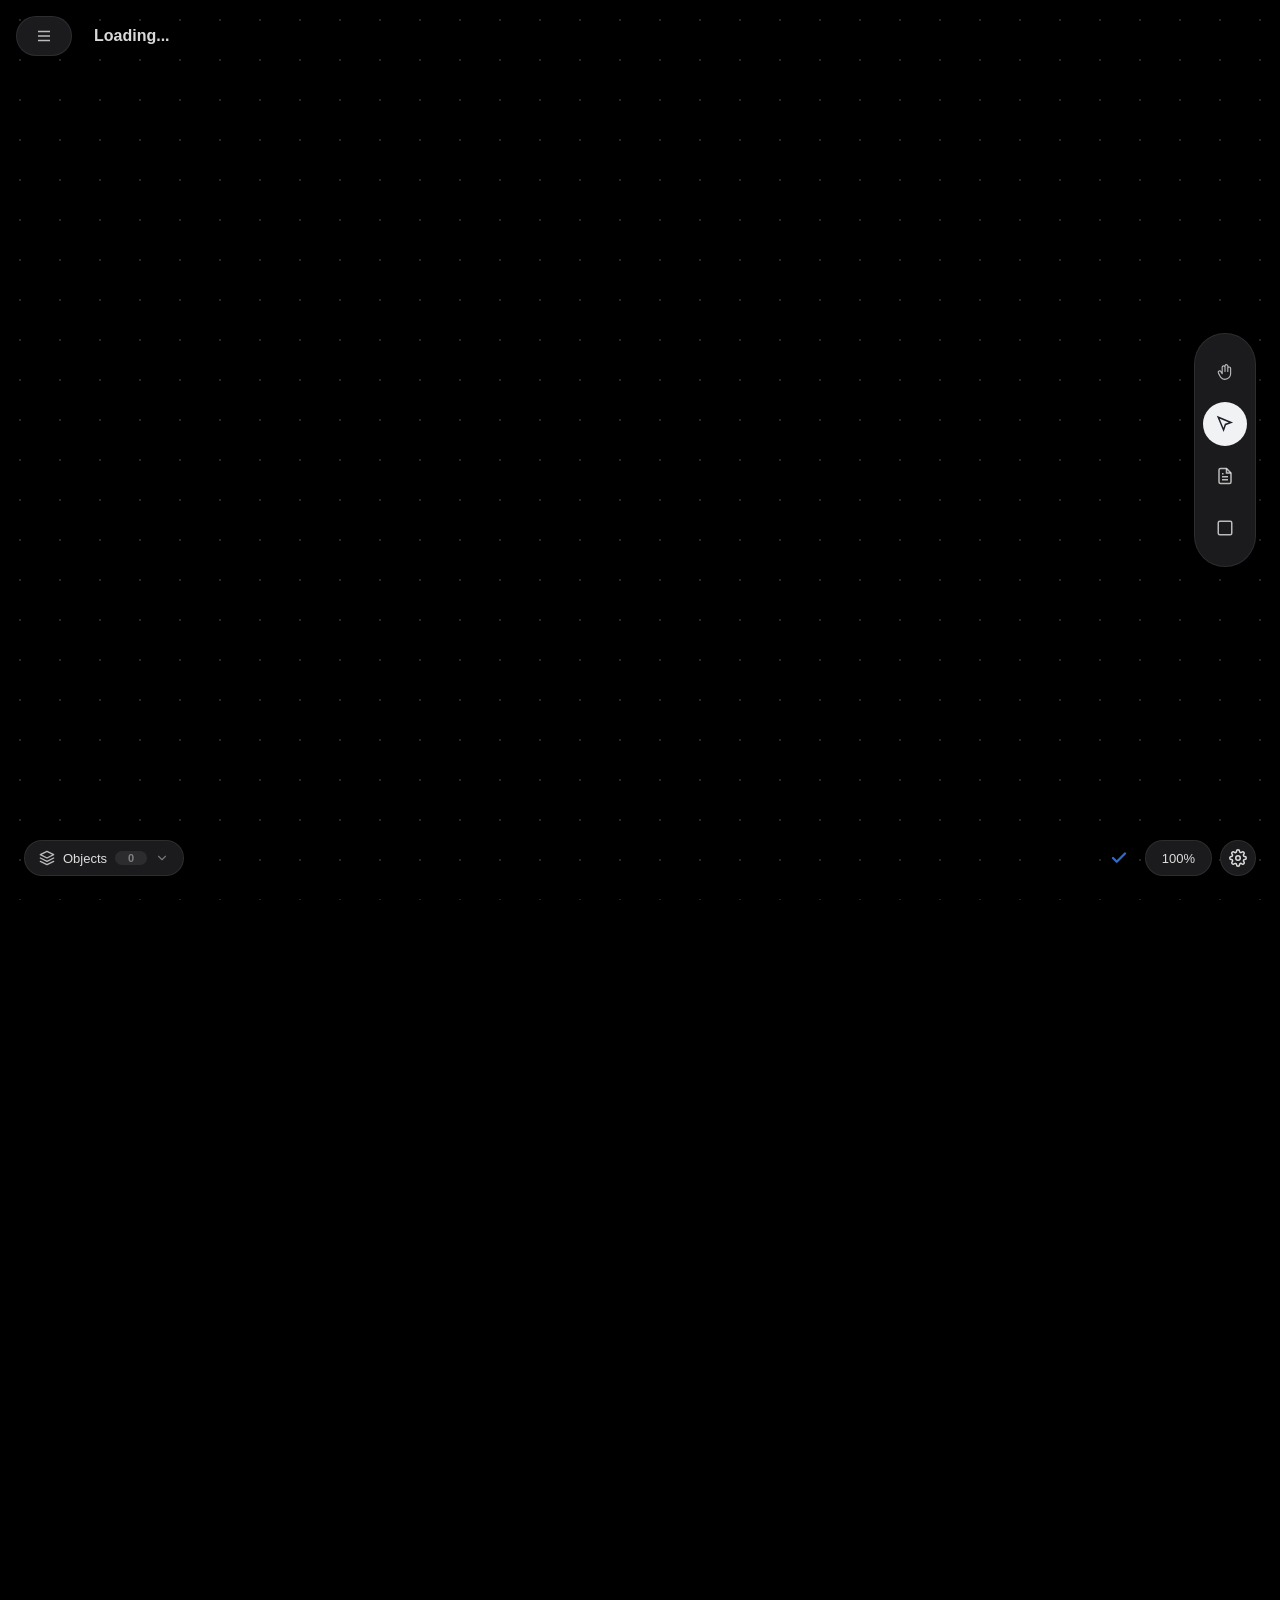
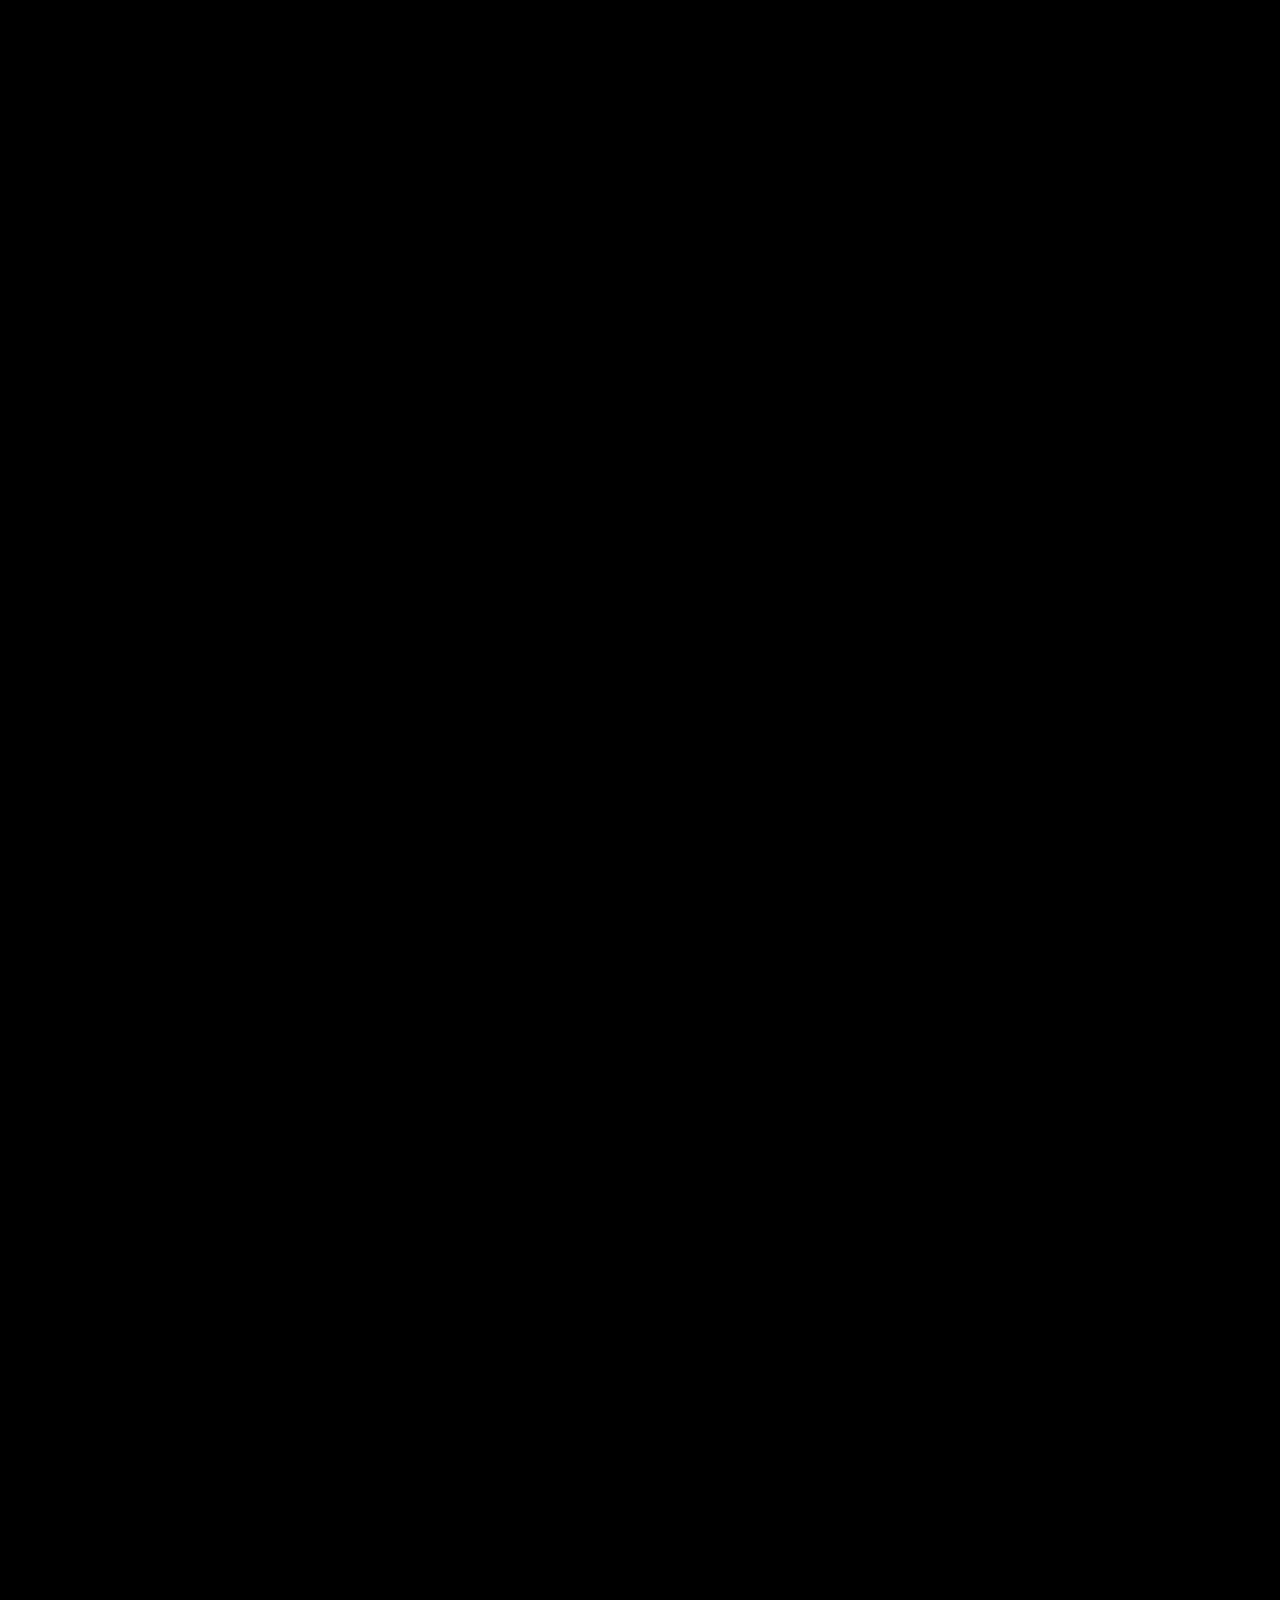
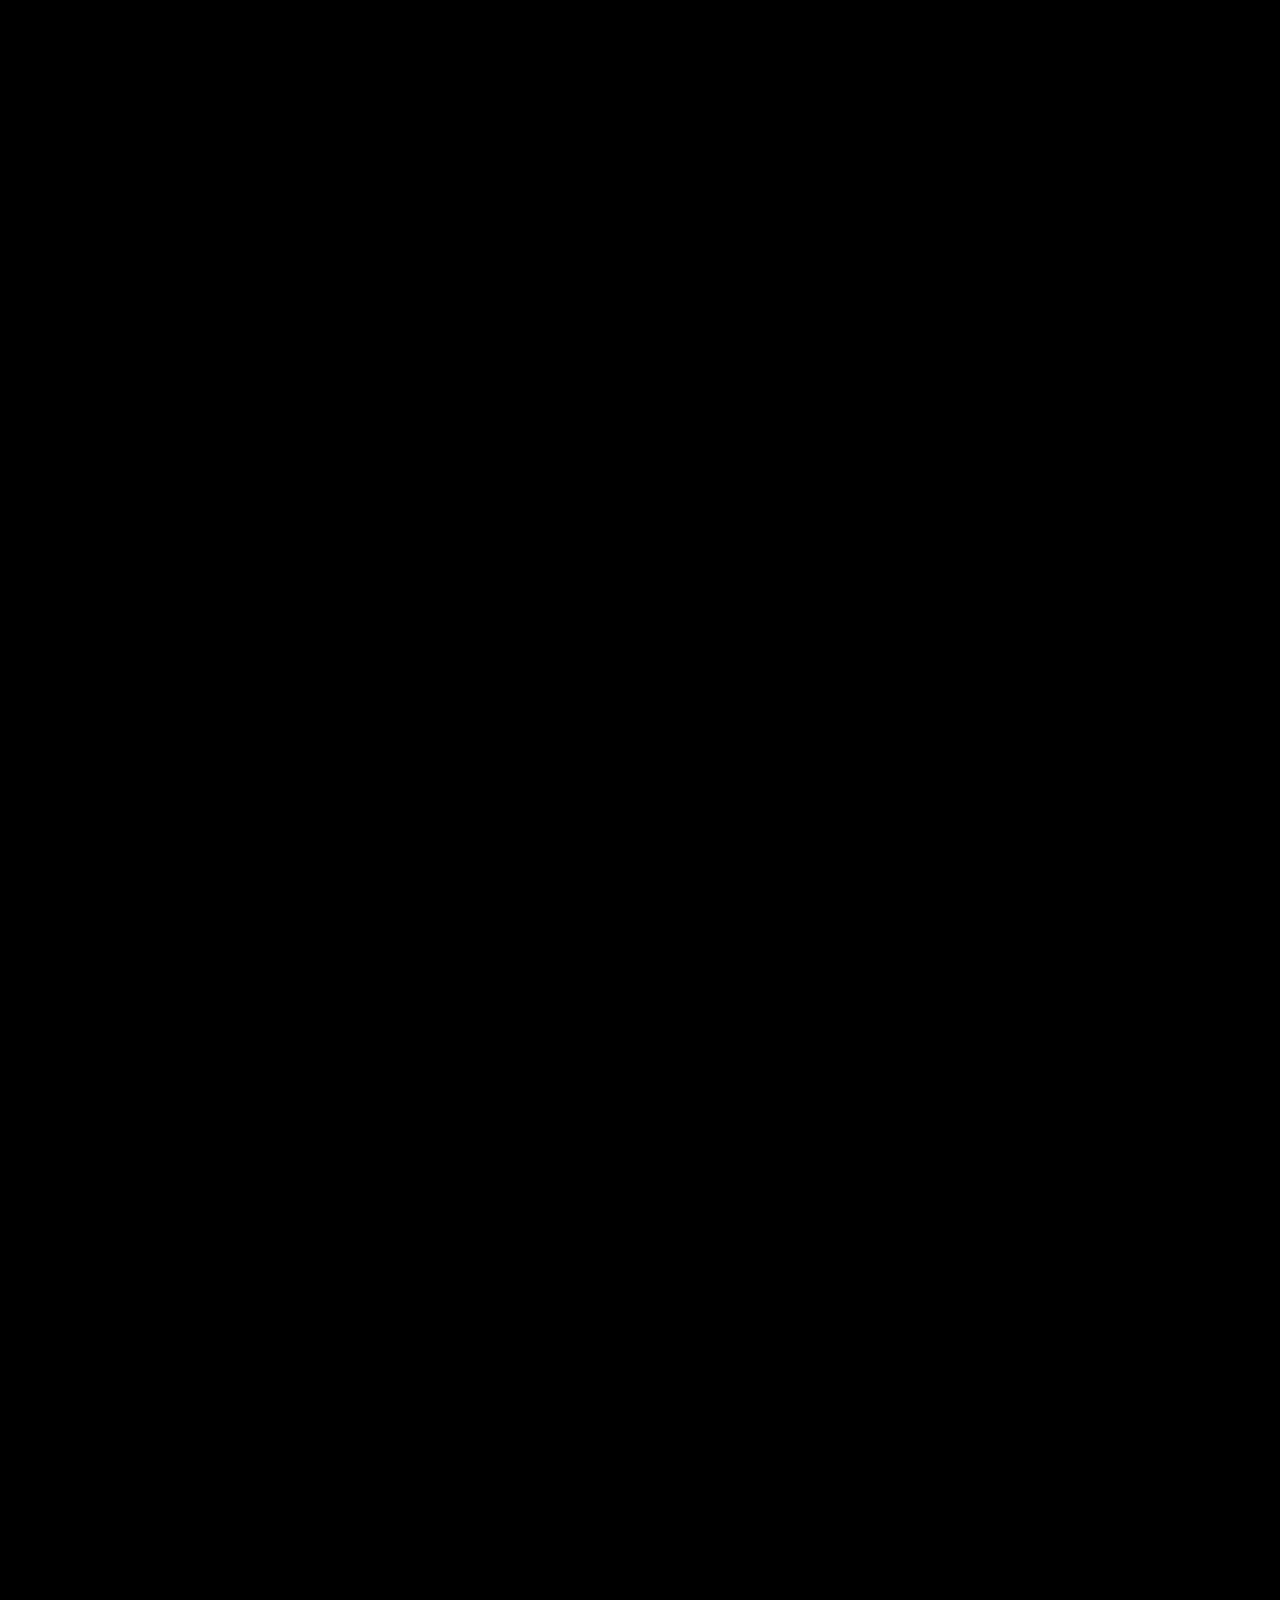
==== commit 439520cb: "update confirm alert tooltip" ====
--- a/client/index.html
+++ b/client/index.html
@@ -8,6 +8,8 @@
     <link rel="manifest" href="manifest.json" />
     <link rel="stylesheet" href="css/tokens.css" />
     <link rel="stylesheet" href="css/base.css" />
+    <link rel="stylesheet" href="css/ui.css" />
+    <link rel="stylesheet" href="css/feedback.css" />
     <link rel="stylesheet" href="css/widgets.css" />
     <link rel="stylesheet" href="css/toolbar.css" />
     <link rel="stylesheet" href="css/sidebar.css" />
--- a/client/css/tokens.css
+++ b/client/css/tokens.css
@@ -15,8 +15,24 @@
   --color-active: hsl(210, 6%, 95%);
   --color-active-fg: hsl(210, 11%, 13%);
   --color-accent: hsl(217, 89%, 61%);
+  --color-info: hsl(217, 89%, 61%);
+  --color-success: hsl(145, 63%, 48%);
+  --color-warning: hsl(38, 92%, 56%);
   --color-danger: hsl(0, 100%, 66%);
   --grid-dot: hsla(0, 0%, 100%, 0.15);
+
+  /* --- Z-Index Layers (Global Stacking System) --- */
+  --z-canvas-base: 0;
+  --z-canvas-highlight: 100;
+  --z-selection-overlay: 1000;
+  --z-hud-dock: 2000;
+  --z-hud-floating: 2010;
+  --z-hud-screen-overlay: 2020;
+  --z-hud-panel: 2030;
+  --z-tooltip: 2035;
+  --z-menu: 2040;
+  --z-toast: 2045;
+  --z-feedback-modal: 2050;
 }
 
 [data-theme="light"] {
@@ -30,6 +46,9 @@
   --color-active: hsl(210, 11%, 13%);
   --color-active-fg: hsl(0, 0%, 100%);
   --color-accent: hsl(217, 89%, 61%);
+  --color-info: hsl(217, 89%, 61%);
+  --color-success: hsl(145, 63%, 41%);
+  --color-warning: hsl(35, 89%, 49%);
   --color-danger: hsl(0, 100%, 66%);
   --grid-dot: hsla(0, 0%, 0%, 0.15);
 }
--- a/client/css/base.css
+++ b/client/css/base.css
@@ -43,6 +43,10 @@
   cursor: default;
 }
 
+#viewport[data-tool="pan"] {
+  cursor: grab;
+}
+
 #viewport[data-tool="note"] {
   cursor: text;
 }
@@ -51,10 +55,6 @@
   cursor: crosshair;
 }
 
-#viewport[data-interaction="pan"] {
-  cursor: grab;
-}
-
 #viewport[data-interaction="pan-active"] {
   cursor: grabbing;
 }
--- a/client/css/ui.css
+++ b/client/css/ui.css
@@ -0,0 +1,49 @@
+/* ============================
+   UI Primitives
+   ============================ */
+
+.app-tooltip {
+  position: fixed;
+  left: 0;
+  top: 0;
+  display: inline-flex;
+  align-items: center;
+  gap: 8px;
+  max-width: min(280px, calc(100vw - 20px));
+  padding: 7px 10px;
+  border-radius: 8px;
+  border: 1px solid var(--color-border);
+  background: color-mix(in srgb, var(--color-surface) 96%, transparent);
+  color: var(--color-text);
+  font-size: 13px;
+  line-height: 1.2;
+  white-space: nowrap;
+  pointer-events: none;
+  opacity: 0;
+  transform: translateY(4px) scale(0.98);
+  transition:
+    opacity 0.14s ease,
+    transform 0.14s ease;
+  box-shadow: 0 12px 28px rgba(0, 0, 0, 0.28);
+  z-index: var(--z-tooltip);
+}
+
+.app-tooltip.is-measuring {
+  visibility: hidden;
+  opacity: 0;
+}
+
+.app-tooltip.is-open {
+  opacity: 1;
+  transform: translateY(0) scale(1);
+}
+
+.app-tooltip-label {
+  overflow: hidden;
+  text-overflow: ellipsis;
+}
+
+.app-tooltip-shortcut {
+  color: var(--color-accent);
+  font-weight: 700;
+}
--- a/client/css/feedback.css
+++ b/client/css/feedback.css
@@ -0,0 +1,191 @@
+/* ============================
+   Feedback
+   ============================ */
+
+.feedback-toast-stack {
+  position: fixed;
+  top: 16px;
+  right: 16px;
+  display: flex;
+  flex-direction: column;
+  gap: 10px;
+  width: min(360px, calc(100vw - 32px));
+  pointer-events: none;
+  z-index: var(--z-toast);
+}
+
+.feedback-toast {
+  pointer-events: auto;
+  display: flex;
+  align-items: flex-start;
+  justify-content: space-between;
+  gap: 12px;
+  padding: 14px;
+  border-radius: 14px;
+  border: 1px solid var(--color-border);
+  background: color-mix(in srgb, var(--color-surface) 96%, transparent);
+  box-shadow: 0 18px 36px rgba(0, 0, 0, 0.22);
+  color: var(--color-text);
+  opacity: 0;
+  transform: translateY(-10px) scale(0.98);
+  transition:
+    opacity 0.18s ease,
+    transform 0.18s ease;
+}
+
+.feedback-toast.is-open {
+  opacity: 1;
+  transform: translateY(0) scale(1);
+}
+
+.feedback-toast.tone-info {
+  border-color: color-mix(in srgb, var(--color-info) 35%, var(--color-border));
+}
+
+.feedback-toast.tone-success {
+  border-color: color-mix(in srgb, var(--color-success) 35%, var(--color-border));
+}
+
+.feedback-toast.tone-warning {
+  border-color: color-mix(in srgb, var(--color-warning) 40%, var(--color-border));
+}
+
+.feedback-toast.tone-error {
+  border-color: color-mix(in srgb, var(--color-danger) 45%, var(--color-border));
+}
+
+.feedback-toast-body {
+  display: flex;
+  flex-direction: column;
+  gap: 4px;
+  min-width: 0;
+}
+
+.feedback-toast-title {
+  font-size: 13px;
+  font-weight: 700;
+}
+
+.feedback-toast-message {
+  font-size: 13px;
+  line-height: 1.45;
+  color: var(--color-text);
+}
+
+.feedback-toast-actions {
+  display: flex;
+  align-items: flex-start;
+  gap: 8px;
+  flex-shrink: 0;
+}
+
+.feedback-toast-action,
+.feedback-toast-close,
+.feedback-confirm-btn {
+  border: none;
+  cursor: pointer;
+  font: inherit;
+}
+
+.feedback-toast-action {
+  min-height: 30px;
+  padding: 0 10px;
+  border-radius: 999px;
+  background: var(--color-hover);
+  color: var(--color-text);
+}
+
+.feedback-toast-action:hover,
+.feedback-toast-close:hover,
+.feedback-confirm-btn:hover {
+  filter: brightness(1.03);
+}
+
+.feedback-toast-close {
+  width: 30px;
+  height: 30px;
+  border-radius: 999px;
+  background: transparent;
+  color: var(--color-text-muted);
+  font-size: 20px;
+  line-height: 1;
+}
+
+.feedback-confirm-layer {
+  position: fixed;
+  inset: 0;
+  display: none;
+  align-items: center;
+  justify-content: center;
+  padding: 20px;
+  z-index: var(--z-feedback-modal);
+}
+
+.feedback-confirm-layer.is-open {
+  display: flex;
+}
+
+.feedback-confirm-backdrop {
+  position: absolute;
+  inset: 0;
+  background: rgba(0, 0, 0, 0.38);
+}
+
+.feedback-confirm-dialog {
+  position: relative;
+  width: min(420px, calc(100vw - 40px));
+  display: flex;
+  flex-direction: column;
+  gap: 20px;
+  padding: 22px;
+  border-radius: 18px;
+  border: 1px solid var(--color-border);
+  background: color-mix(in srgb, var(--color-surface) 97%, transparent);
+  box-shadow: 0 28px 56px rgba(0, 0, 0, 0.28);
+  color: var(--color-text);
+}
+
+.feedback-confirm-dialog[data-tone="danger"] {
+  border-color: color-mix(in srgb, var(--color-danger) 42%, var(--color-border));
+}
+
+.feedback-confirm-content {
+  display: flex;
+  flex-direction: column;
+  gap: 8px;
+}
+
+.feedback-confirm-title {
+  margin: 0;
+  font-size: 19px;
+  line-height: 1.2;
+}
+
+.feedback-confirm-message {
+  margin: 0;
+  color: var(--color-text-muted);
+  font-size: 14px;
+  line-height: 1.5;
+}
+
+.feedback-confirm-actions {
+  display: flex;
+  justify-content: flex-end;
+  gap: 10px;
+}
+
+.feedback-confirm-btn {
+  min-height: 38px;
+  padding: 0 16px;
+  border-radius: 999px;
+}
+
+.feedback-confirm-btn.secondary {
+  background: var(--color-hover);
+  color: var(--color-text);
+}
+
+.feedback-confirm-btn.primary {
+  background: var(--color-danger);
+  color: #fff;
+}
--- a/client/css/widgets.css
+++ b/client/css/widgets.css
@@ -22,5 +22,5 @@
   background: hsla(212, 100%, 70%, 0.12);
   border: 2px dashed hsla(212, 100%, 70%, 0.5);
   border-radius: 8px;
-  z-index: 0;
+  z-index: var(--z-canvas-base);
 }
--- a/client/css/toolbar.css
+++ b/client/css/toolbar.css
@@ -1,5 +1,5 @@
 /* ============================
-   HUD — Floating Toolbar
+   HUD â€” Floating Toolbar
    ============================ */
 
 .toolbar-container {
@@ -7,7 +7,7 @@
   right: 24px;
   top: 50%;
   transform: translateY(-50%);
-  z-index: 9999;
+  z-index: var(--z-hud-floating);
 }
 
 .toolbar-panel {
@@ -42,79 +42,17 @@
   justify-content: center;
   transition: all 0.15s ease;
 }
+
 .tool-btn:hover {
   background: var(--color-hover);
   color: var(--color-text);
 }
+
 .tool-btn.active {
   background: var(--color-active);
   color: var(--color-active-fg);
 }
 
-.tool-status-btn {
-  opacity: 0.72;
-  pointer-events: none;
-}
-
-.tool-status-btn.active {
-  opacity: 1;
-}
-
-.tool-status-btn.is-dragging {
+.tool-btn.is-dragging {
   transform: scale(0.96);
 }
-
-/* --- Tooltip --- */
-.tool-tooltip {
-  position: absolute;
-  right: calc(100% + 14px);
-  top: 50%;
-  transform: translateY(-50%) scale(0.9);
-  padding: 6px 10px;
-  background: var(--color-surface);
-  border: 1px solid var(--color-border);
-  border-radius: 6px;
-  color: var(--color-text);
-  font-size: 13px;
-  white-space: nowrap;
-  opacity: 0;
-  pointer-events: none;
-  transition: all 0.15s cubic-bezier(0.4, 0, 0.2, 1);
-  box-shadow: 0 4px 12px rgba(0, 0, 0, 0.5);
-  display: flex;
-  align-items: center;
-  gap: 6px;
-}
-
-.tool-tooltip::after {
-  content: "";
-  position: absolute;
-  right: -5px;
-  top: 50%;
-  transform: translateY(-50%);
-  border-width: 5px 0 5px 5px;
-  border-style: solid;
-  border-color: transparent transparent transparent var(--color-surface);
-  z-index: 2;
-}
-.tool-tooltip::before {
-  content: "";
-  position: absolute;
-  right: -6px;
-  top: 50%;
-  transform: translateY(-50%);
-  border-width: 6px 0 6px 6px;
-  border-style: solid;
-  border-color: transparent transparent transparent var(--color-border);
-  z-index: 1;
-}
-
-.tool-btn:hover .tool-tooltip {
-  opacity: 1;
-  transform: translateY(-50%) scale(1);
-}
-
-.tool-tooltip span {
-  color: var(--color-accent);
-  font-weight: 600;
-}
--- a/client/css/sidebar.css
+++ b/client/css/sidebar.css
@@ -1,5 +1,5 @@
 /* ============================
-   HUD — Top Nav & Sidebar
+   HUD â€” Top Nav & Sidebar
    ============================ */
 
 .top-nav-container {
@@ -9,7 +9,7 @@
   display: flex;
   align-items: center;
   gap: 16px;
-  z-index: 9998;
+  z-index: var(--z-hud-dock);
 }
 
 .sidebar-toggle-btn {
@@ -25,11 +25,11 @@
   justify-content: center;
   transition: background 0.15s ease;
 }
+
 .sidebar-toggle-btn:hover {
   background: var(--color-hover);
 }
 
-/* --- Board Title --- */
 .board-title-group {
   display: flex;
   align-items: center;
@@ -46,6 +46,7 @@
   border-radius: 6px;
   transition: background 0.15s ease;
 }
+
 .board-title-text:hover {
   background: var(--color-hover);
 }
@@ -78,75 +79,29 @@
   opacity: 0;
   pointer-events: none;
   transition: all 0.15s ease;
-  position: relative;
-}
+}
+
 .board-title-group:hover .board-rename-btn {
   opacity: 1;
   pointer-events: auto;
 }
+
 .board-rename-btn:hover {
   background: var(--color-hover);
 }
 
-/* --- Rename Tooltip --- */
-.rename-tooltip {
-  position: absolute;
-  top: calc(100% + 8px);
-  left: 50%;
-  transform: translateX(-50%) translateY(5px);
-  background: var(--color-surface);
-  border: 1px solid var(--color-border);
-  color: var(--color-text);
-  padding: 6px 10px;
-  border-radius: 6px;
-  font-size: 13px;
-  white-space: nowrap;
-  opacity: 0;
-  pointer-events: none;
-  transition: all 0.15s ease;
-  z-index: 100;
-  box-shadow: 0 4px 12px rgba(0, 0, 0, 0.5);
-}
-.rename-tooltip::after {
-  content: "";
-  position: absolute;
-  top: -5px;
-  left: 50%;
-  transform: translateX(-50%);
-  border-left: 5px solid transparent;
-  border-right: 5px solid transparent;
-  border-bottom: 5px solid var(--color-surface);
-  z-index: 2;
-}
-.rename-tooltip::before {
-  content: "";
-  position: absolute;
-  top: -6px;
-  left: 50%;
-  transform: translateX(-50%);
-  border-left: 6px solid transparent;
-  border-right: 6px solid transparent;
-  border-bottom: 6px solid var(--color-border);
-  z-index: 1;
-}
-.board-rename-btn:hover .rename-tooltip {
-  opacity: 1;
-  transform: translateX(-50%) translateY(0);
-}
-
-/* --- Overlay --- */
 .sidebar-overlay {
   position: fixed;
   inset: 0;
-  z-index: 9999;
+  z-index: var(--z-hud-screen-overlay);
   opacity: 0;
   pointer-events: none;
 }
+
 .sidebar-overlay.open {
   pointer-events: auto;
 }
 
-/* --- Dropdown Panel --- */
 .sidebar {
   position: fixed;
   top: 64px;
@@ -157,7 +112,7 @@
   background: var(--color-surface);
   border: 1px solid var(--color-border);
   border-radius: 12px;
-  z-index: 10000;
+  z-index: var(--z-hud-panel);
   transform: scale(0.95);
   transform-origin: top left;
   opacity: 0;
@@ -172,13 +127,13 @@
   padding: 8px;
   box-shadow: 0 8px 32px rgba(0, 0, 0, 0.5);
 }
+
 .sidebar.open {
   transform: scale(1);
   opacity: 1;
   pointer-events: auto;
 }
 
-/* --- Create Button --- */
 .sidebar-create-btn {
   display: flex;
   align-items: center;
@@ -193,9 +148,11 @@
   transition: all 0.15s ease;
   text-align: left;
 }
+
 .sidebar-create-btn:hover {
   background: var(--color-hover);
 }
+
 .sidebar-create-btn svg {
   color: var(--color-icon);
 }
@@ -206,7 +163,6 @@
   margin: 6px 8px;
 }
 
-/* --- Board List --- */
 .board-list {
   display: flex;
   flex-direction: column;
@@ -221,9 +177,11 @@
   cursor: pointer;
   transition: background 0.15s ease;
 }
+
 .board-item:hover {
   background: var(--color-hover);
 }
+
 .board-item.active {
   background: hsla(0, 0%, 100%, 0.1);
 }
@@ -235,10 +193,12 @@
   min-width: 0;
   flex: 1;
 }
+
 .board-icon {
   color: var(--color-text-muted);
   display: flex;
 }
+
 .board-item.active .board-icon {
   color: var(--color-text);
 }
@@ -250,6 +210,7 @@
   overflow: hidden;
   text-overflow: ellipsis;
 }
+
 .board-item.active .board-name {
   font-weight: 600;
 }
@@ -269,9 +230,11 @@
   transition: all 0.15s ease;
   flex-shrink: 0;
 }
+
 .board-item:hover .board-delete {
   opacity: 1;
 }
+
 .board-delete:hover {
   background: hsla(0, 100%, 66%, 0.15);
   color: var(--color-danger);
--- a/client/css/bottombar.css
+++ b/client/css/bottombar.css
@@ -9,7 +9,7 @@
   display: flex;
   align-items: center;
   gap: 8px;
-  z-index: 9998;
+  z-index: var(--z-hud-dock);
 }
 
 .bottom-btn {
@@ -111,7 +111,7 @@
   transform: translateY(10px) scale(0.95);
   transform-origin: bottom right;
   transition: all 0.15s ease;
-  z-index: 10000;
+  z-index: var(--z-hud-panel);
 }
 .settings-dropdown.open {
   opacity: 1;
--- a/client/css/objectlist.css
+++ b/client/css/objectlist.css
@@ -7,7 +7,7 @@
   position: fixed;
   bottom: 24px;
   left: 24px;
-  z-index: 9998;
+  z-index: var(--z-hud-dock);
   display: flex;
   flex-direction: column;
   align-items: flex-start;
@@ -150,5 +150,5 @@
   animation: widget-pulse 0.6s ease 2;
   outline: 2px solid var(--color-accent);
   outline-offset: 2px;
-  z-index: 999;
+  z-index: var(--z-canvas-highlight);
 }
--- a/client/css/interactions.css
+++ b/client/css/interactions.css
@@ -23,7 +23,7 @@
   user-select: text;
 }
 
-#viewport[data-tool="select"]:not([data-interaction="pan"]):not([data-interaction="pan-active"]) .board-object:hover {
+#viewport[data-tool="select"] .board-object:hover {
   cursor: move;
 }
 
@@ -32,10 +32,13 @@
   position: fixed;
   inset: 0;
   pointer-events: none;
-  z-index: 9997;
+  z-index: var(--z-selection-overlay);
   --selection-stroke: 2px;
   --selection-stroke-half: 1px;
   --selection-handle-size: 10px;
+  --z-selection-hover-box: 1;
+  --z-selection-active-box: 2;
+  --z-selection-marquee-box: 3;
 }
 
 .selection-overlay.visible {
@@ -56,11 +59,11 @@
 }
 
 .selection-box.active-box {
-  z-index: 2;
+  z-index: var(--z-selection-active-box);
 }
 
 .selection-box.hover-box {
-  z-index: 1;
+  z-index: var(--z-selection-hover-box);
 }
 
 .selection-box.single {
@@ -72,7 +75,7 @@
 }
 
 .selection-box.multi-box.resizable {
-  z-index: 1;
+  z-index: var(--z-selection-hover-box);
 }
 
 .selection-box.dragging,
@@ -81,7 +84,7 @@
 }
 
 .selection-box.marquee-box {
-  z-index: 3;
+  z-index: var(--z-selection-marquee-box);
   background: color-mix(in srgb, var(--color-accent) 8%, transparent);
 }
 
@@ -168,10 +171,9 @@
   border: 1px solid var(--color-border);
   border-radius: 14px;
   background: color-mix(in srgb, var(--color-surface) 94%, transparent);
-  backdrop-filter: blur(14px);
   box-shadow: 0 16px 40px rgba(0, 0, 0, 0.28);
   display: none;
-  z-index: 10002;
+  z-index: var(--z-menu);
 }
 
 .context-menu.open {
@@ -198,4 +200,4 @@
 .context-menu-item.disabled {
   opacity: 0.45;
   cursor: default;
-}
+}
